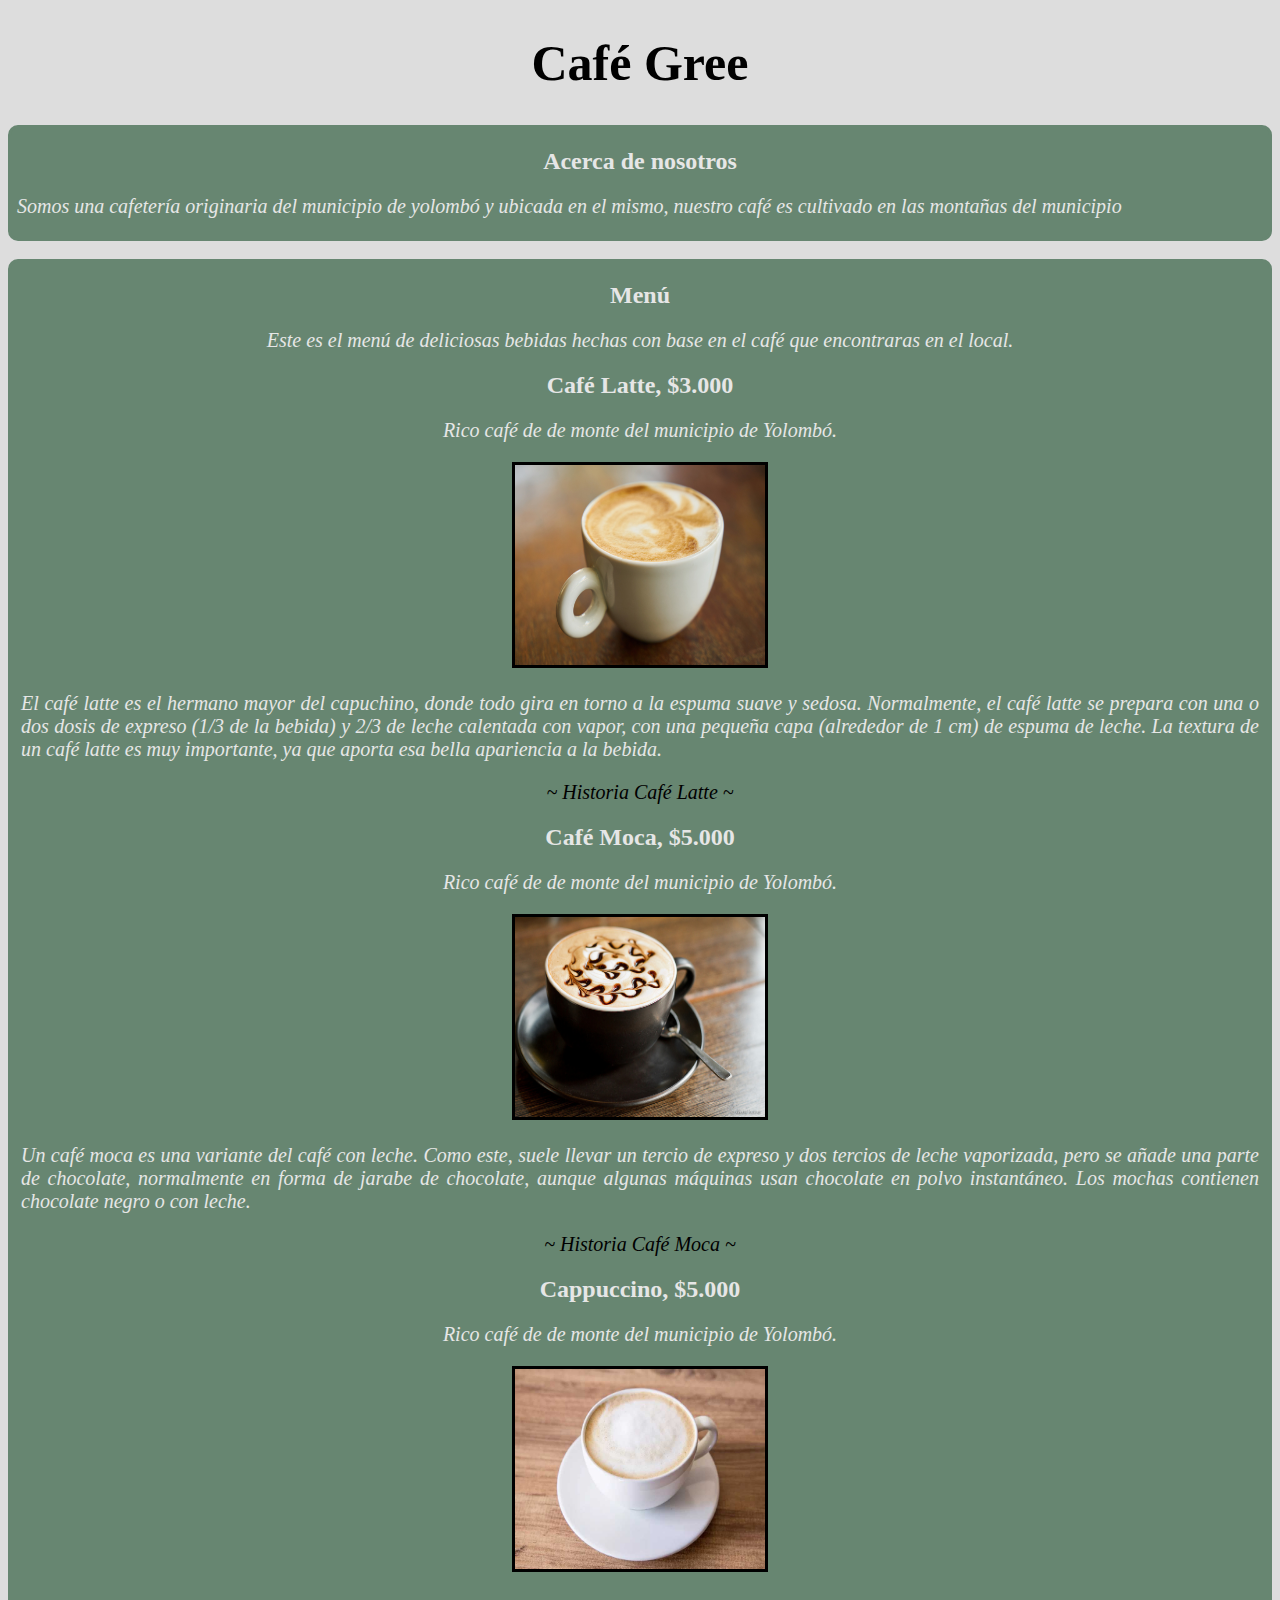
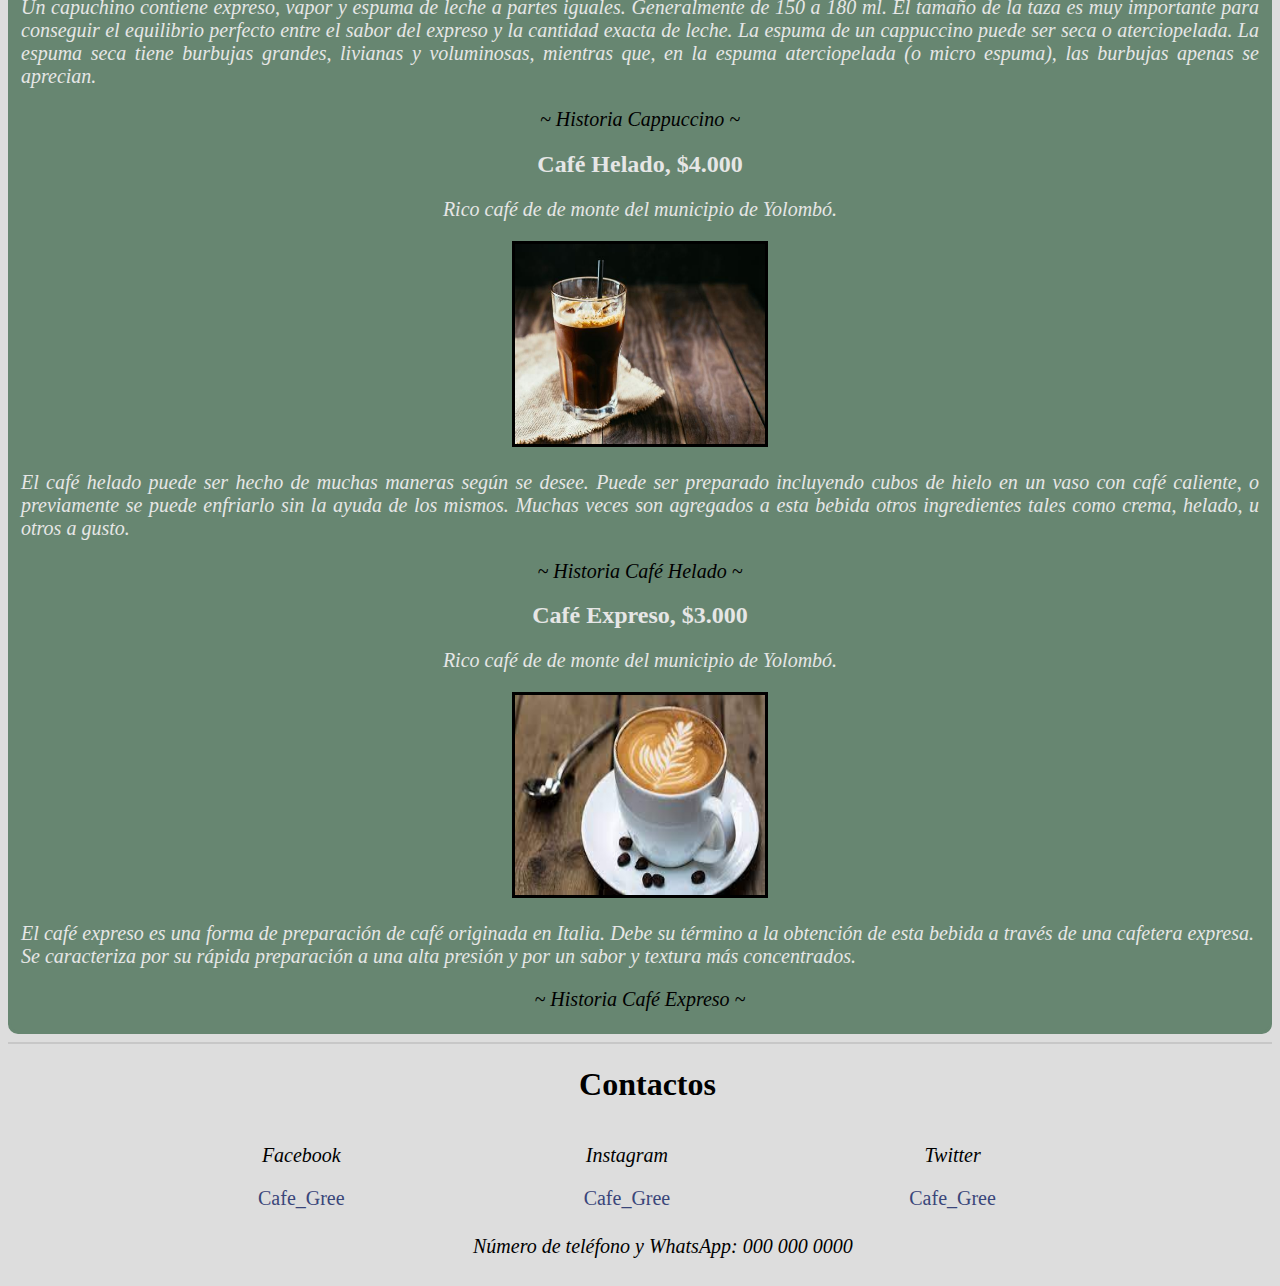
==== index.html @ ceb8ceeb "Update index.html" ====
<!DOCTYPE html>
<html>
    <head>
        <title>Café Gree</title>
        <link rel="stylesheet" href="Diseños/Style.css">
    </head>
    <body>
        <h1 class="h1CafeCas">Café Gree</h1>
        <!--Información-->
        <div class="divInfo">
            <h2>Acerca de nosotros</h2>
            <p class="pInfo">Somos una cafetería originaria del municipio de yolombó y ubicada en el mismo, nuestro café es cultivado en las montañas del municipio</p>
        </div>
        <hr class="hrInvi">
        <!--Menu de Cafes-->
        <div class="divMenu">
            <h2>Menú</h2>
            <p class="pMenu">Este es el menú de deliciosas bebidas hechas con base en el café que encontraras en el local.</p>
            <!--Apartado Café Latte-->  
            <div>
                <h2>Café Latte, $3.000</h2>
                <div class="CafesText">
                    <p>Rico café de de monte del municipio de Yolombó.</p>
                </div>
                <div class="Cafes">
                    <img class="Latte" src="Image/Latte.jpg" alt="">
                </div>
                <div>
                    <p class="DesCafe">El café latte es el hermano mayor del capuchino, donde todo gira en torno a la espuma suave y sedosa. Normalmente, el café latte se prepara con una o dos dosis de expreso (1/3 de la bebida) y 2/3 de leche calentada con vapor, con una pequeña capa (alrededor de 1 cm) de espuma de leche. La textura de un café latte es muy importante, ya que aporta esa bella apariencia a la bebida.</p>
                </div>
                <a class="aHistorias" href="historias.html">~ Historia Café Latte ~</a>
            </div>
            <!--Apartado Café Moca-->
            <div>
                <h2>Café Moca, $5.000</h2>
                <div class="CafesText">
                    <p>Rico café de de monte del municipio de Yolombó.</p>
                </div>
                <div class="Cafes">
                    <img class="Moca" src="Image/Moca.jpg" alt="">
                </div>
                <div>
                    <p class="DesCafe">Un café moca es una variante del café con leche. Como este, suele llevar un tercio de expreso y dos tercios de leche vaporizada, pero se añade una parte de chocolate, normalmente en forma de jarabe de chocolate, aunque algunas máquinas usan chocolate en polvo instantáneo. Los mochas contienen chocolate negro o con leche.</p>
                </div>
                <a class="aHistorias" href="historias.html"> ~ Historia Café Moca ~</a>
            </div>
            <!--Apartado Cappuccino-->
            <div>
                <h2>Cappuccino, $5.000</h2>
                <div class="CafesText">
                    <p>Rico café de de monte del municipio de Yolombó.</p>
                </div>
                <div class="Cafes">
                    <img class="Cappuccino" src="Image/Cappuccino.jpg" alt="">
                </div>
                <div>
                    <p class="DesCafe">Un capuchino contiene expreso, vapor y espuma de leche a partes iguales. Generalmente de 150 a 180 ml. El tamaño de la taza es muy importante para conseguir el equilibrio perfecto entre el sabor del expreso y la cantidad exacta de leche. La espuma de un cappuccino puede ser seca o aterciopelada. La espuma seca tiene burbujas grandes, livianas y voluminosas, mientras que, en la espuma aterciopelada (o micro espuma), las burbujas apenas se aprecian.</p>
                </div>
                <a class="aHistorias" href="historias.html">~ Historia Cappuccino ~</a>
            </div>
            <!--Apartado Café Helado-->
            <div>
                <h2>Café Helado, $4.000</h2>
                <div class="CafesText">
                    <p>Rico café de de monte del municipio de Yolombó.</p>
                </div>
                <div class="Cafes">
                    <img class="Helado" src="Image/CafeHelado.jpg" alt="">
                </div>
                <div>
                    <p class="DesCafe">El café helado puede ser hecho de muchas maneras según se desee. Puede ser preparado incluyendo cubos de hielo en un vaso con café caliente, o previamente se puede enfriarlo sin la ayuda de los mismos. Muchas veces son agregados a esta bebida otros ingredientes tales como crema, helado, u otros a gusto.</p>
                </div>
                <a class="aHistorias" href="historias.html">~ Historia Café Helado ~</a>
            </div>
            <!--Apartado Café Expreso-->
            <div>
                <h2>Café Expreso, $3.000</h2>
                <div class="CafesText">
                    <p>Rico café de de monte del municipio de Yolombó.</p>
                </div>
                <div class="Cafes">
                    <img class="Expreso" src="Image/CafeExpreso.jpg" alt="">
                </div>
                <div>
                    <p class="DesCafe">El café expreso es una forma de preparación de café originada en Italia. Debe su término a la obtención de esta bebida a través de una cafetera expresa. ​ Se caracteriza por su rápida preparación a una alta presión y por un sabor y textura más concentrados.</p>
                </div>
                <a class="aHistorias" href="historias.html" style="padding-bottom:20px;">~ Historia Café Expreso ~</a>
            </div>
        </div>
        <hr class="HrContacto">
        <!--Apartado de Contactos-->
        <div class="Contactos">
            <h1 class="h1Contactos">Contactos</h1>
            <div id="Links">
                <p class="pContactos">Facebook</p>
                <a class="aContactos" href="">Cafe_Gree</a>
            </div>
            <div id="Links">
                <p class="pContactos">Instagram</p>
                <a class="aContactos" href="">Cafe_Gree</a>
            </div>
            <div id="Links">
                <p class="pContactos">Twitter</p>
                <a class="aContactos" href="">Cafe_Gree</a>
            </div>
            <div id="Numeros">
                <p class="pContactos">Número de teléfono y WhatsApp: 000 000 0000</p>
            </div>
        </div>
    </body>
</html>
---- Diseños/Style.css ----
/*Fondo*/
body{
    background-color:rgb(221, 221, 221);
}
/*Parágrafos*/
p{
    font-family:Georgia;
    font-style:italic;
    color:rgb(230, 230, 230);
    font-size:20px;
}
/*Encabezados*/
h1, h2{
    text-align:center;
    color:rgb(230, 230, 230);
}
h1.h1CafeCas{
    font-family:Georgia;
    font-style:initial;
    font-size:50px;
    color:black;
}

/*Información*/
div.divInfo{
    background-color:rgb(103, 134, 113);
    border:3px solid rgb(103, 134, 113);
    border-radius:10px;
}
p.pInfo{
    font-family:Georgia;
    font-style:italic;
    text-align:justify;
    color:rgb(230, 230, 230);
    font-size:20px;
    padding-left:6px;
    padding-right:6px;
}

/*Hr*/
hr.hrInvi{
    visibility:hidden;
}

/*Menu de Cafes*/
div.divMenu{
    background-color:rgb(103, 134, 113);
    border:3px solid rgb(103, 134, 113);
    border-radius:10px;
}
p.pMenu{
    text-align:center;
}
p.DesCafe{
    text-align:justify;
    padding-left:10px;
    padding-right:10px;
}
/*Diseño Imagenes*/
div.Cafes{
    text-align:center;
}
div.CafesText{
    text-align:center;
}
/*Imagenes*/
.Latte{
    border:3px solid;
    width:250px;
    height:200px;
}
.Moca{
    border:3px solid;
    width:250px;
    height:200px;
}
.Cappuccino{
    border:3px solid;
    width:250px;
    height:200px;
}
.Expreso{
    border:3px solid;
    width:250px;
    height:200px;
}
.Helado{
    border:3px solid;
    width:250px;
    height:200px;
}
/*Links*/
a.aHistorias{
    display:block;
    text-align:center;
    text-decoration:none;
    font-family:Georgia;
    font-style:oblique;
    color:rgb(0, 0, 0);
    font-size:20px;
}

/*Contactos*/
hr.HrContacto{
    border:1px solid rgb(199, 199, 199);
}
div.Contactos{
    display:block;
    padding-left:15px;
}
#Links{
    display: inline-block;
    padding-left:235px;
    padding-bottom:5px;
}
#Numeros{
    display:inline-block;
    padding-left:450px;
}
h1.h1Contactos{
    font-family:Georgia;
    text-align:center;
    color:black;
}
p.pContactos{
    font-family:Georgia;
    text-align:center;
    color:black;
}
a.aContactos{
    display:block;
    text-align:center;
    text-decoration:none;
    font-family:Georgia;
    font-size:20px;
    color:rgb(58, 70, 122);
}
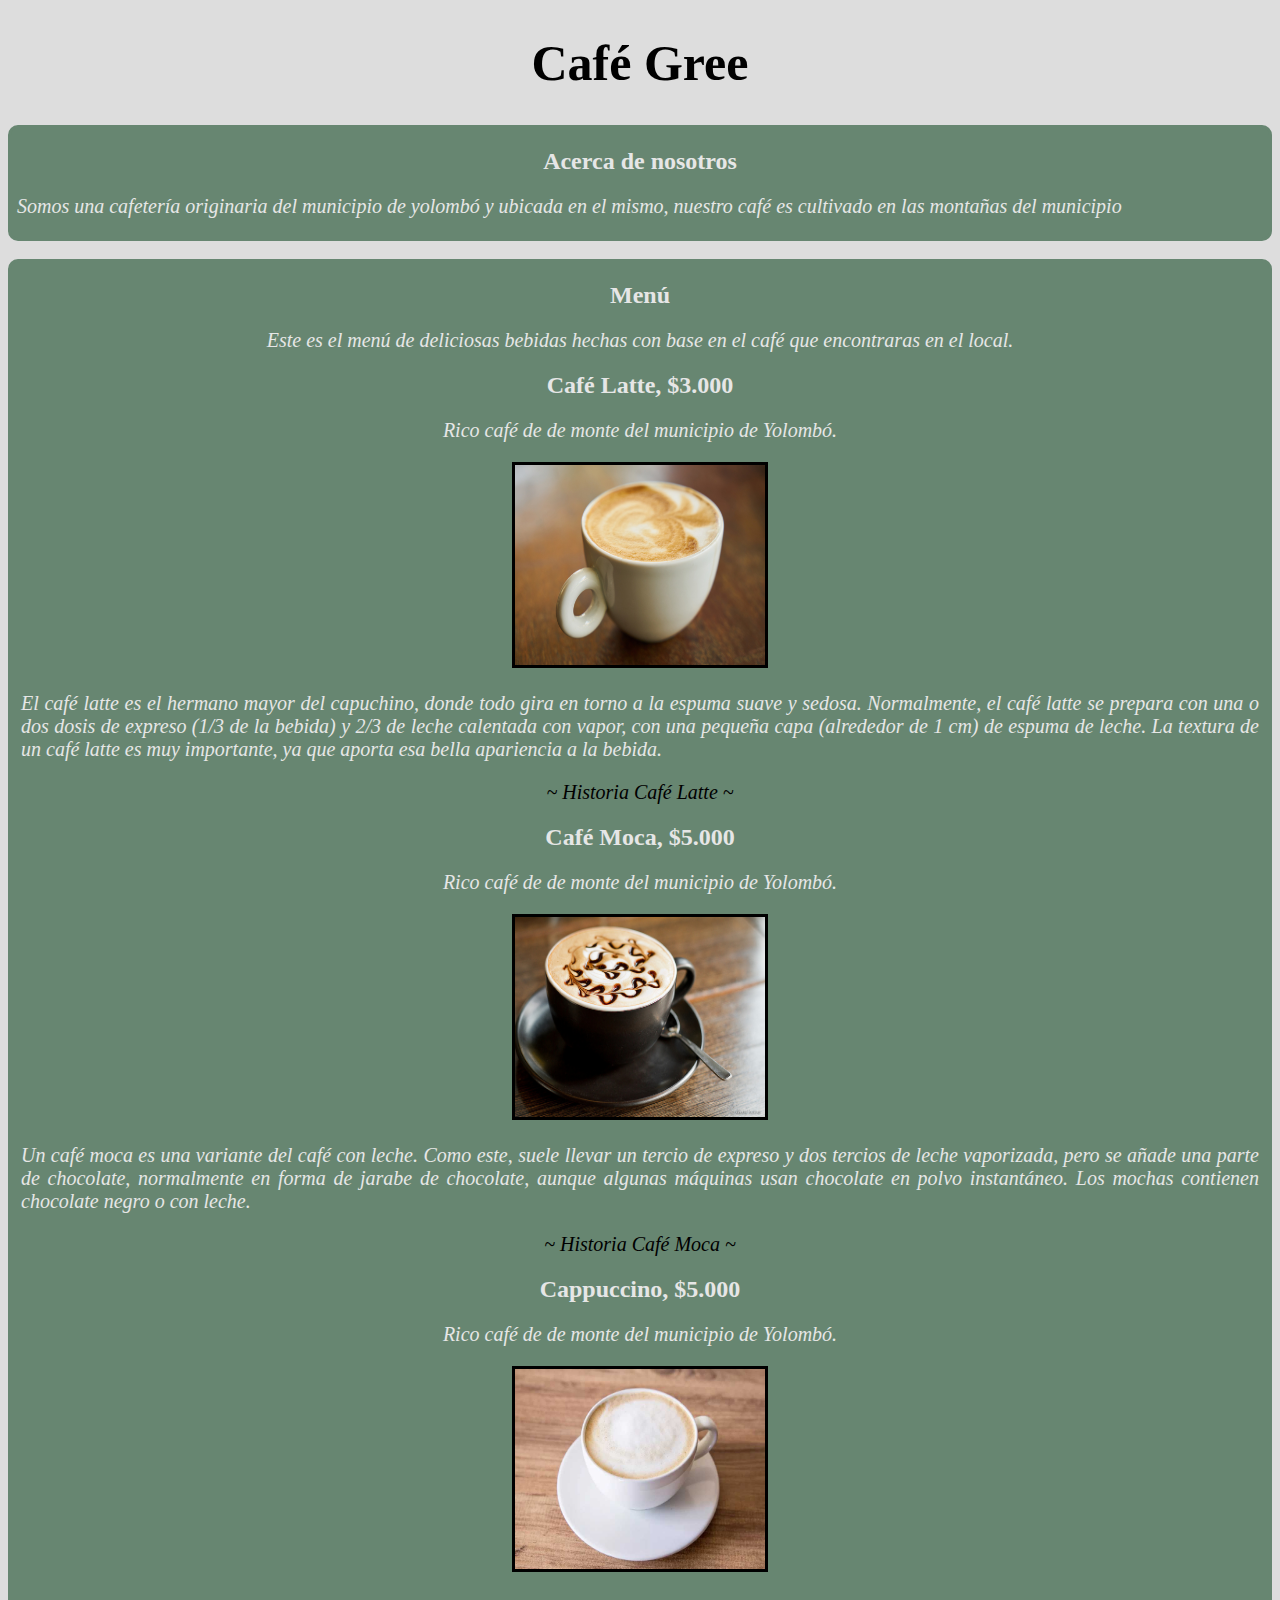
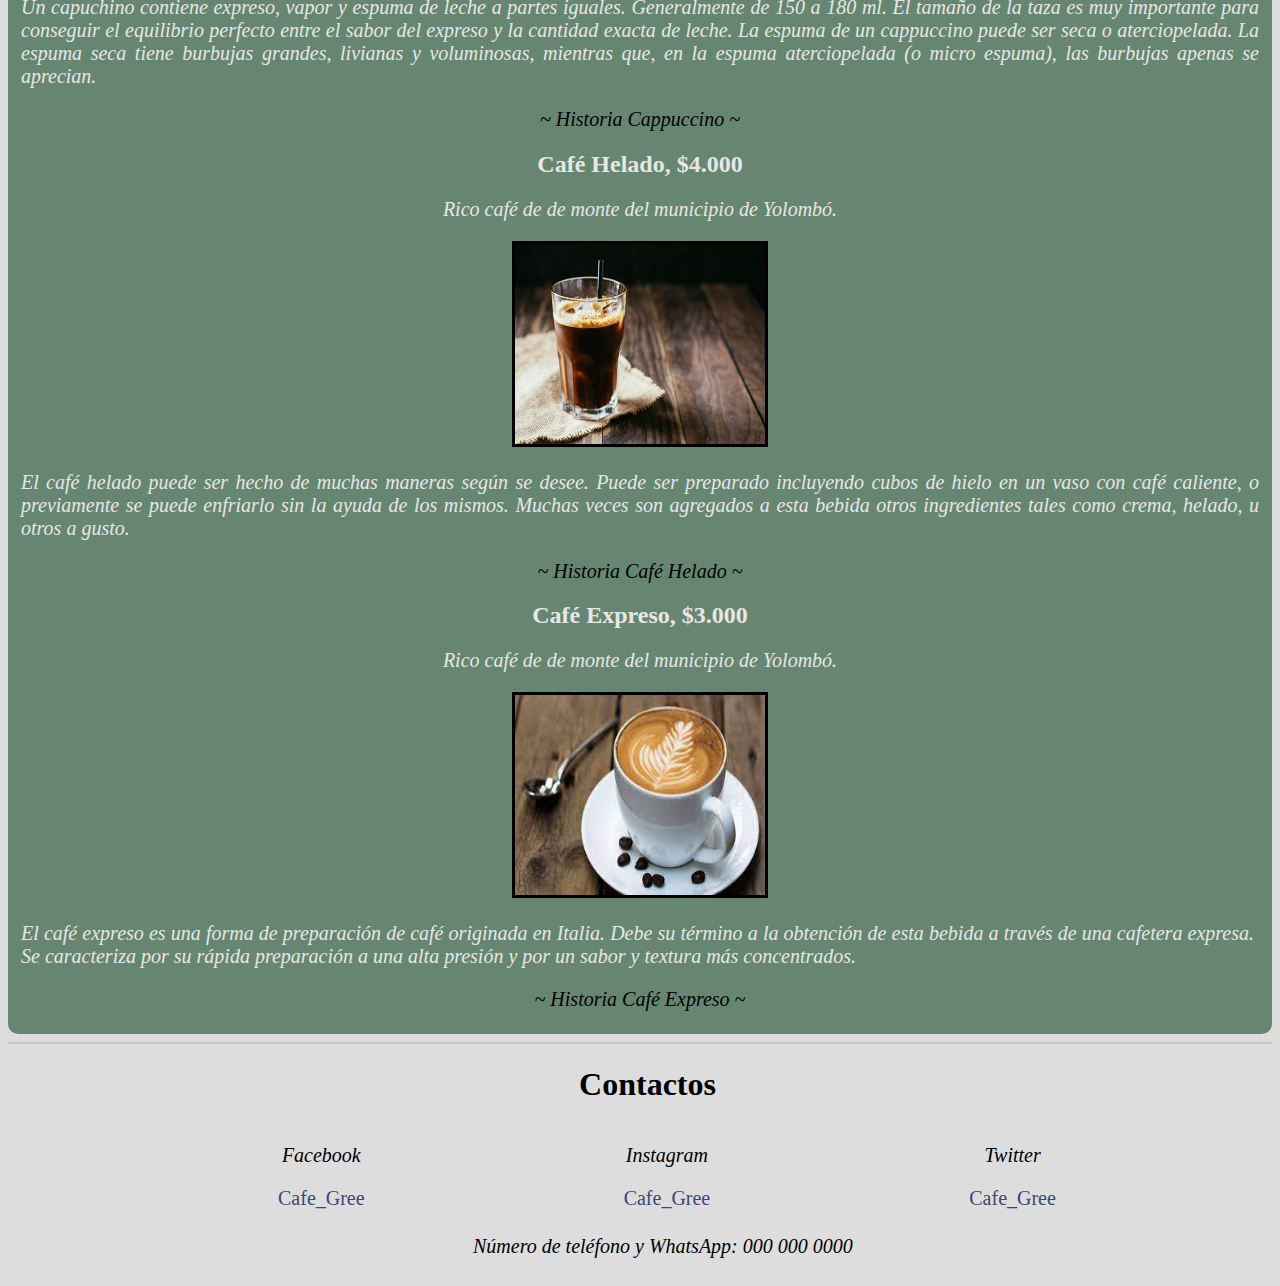
==== commit 15ed7d8e: "Add files via upload" ====
--- a/index.html
+++ b/index.html
@@ -108,4 +108,4 @@
             </div>
         </div>
     </body>
-</html>
+</html>--- a/Diseños/Style.css
+++ b/Diseños/Style.css
@@ -110,7 +110,7 @@
 }
 #Links{
     display: inline-block;
-    padding-left:235px;
+    padding-left:255px;
     padding-bottom:5px;
 }
 #Numeros{
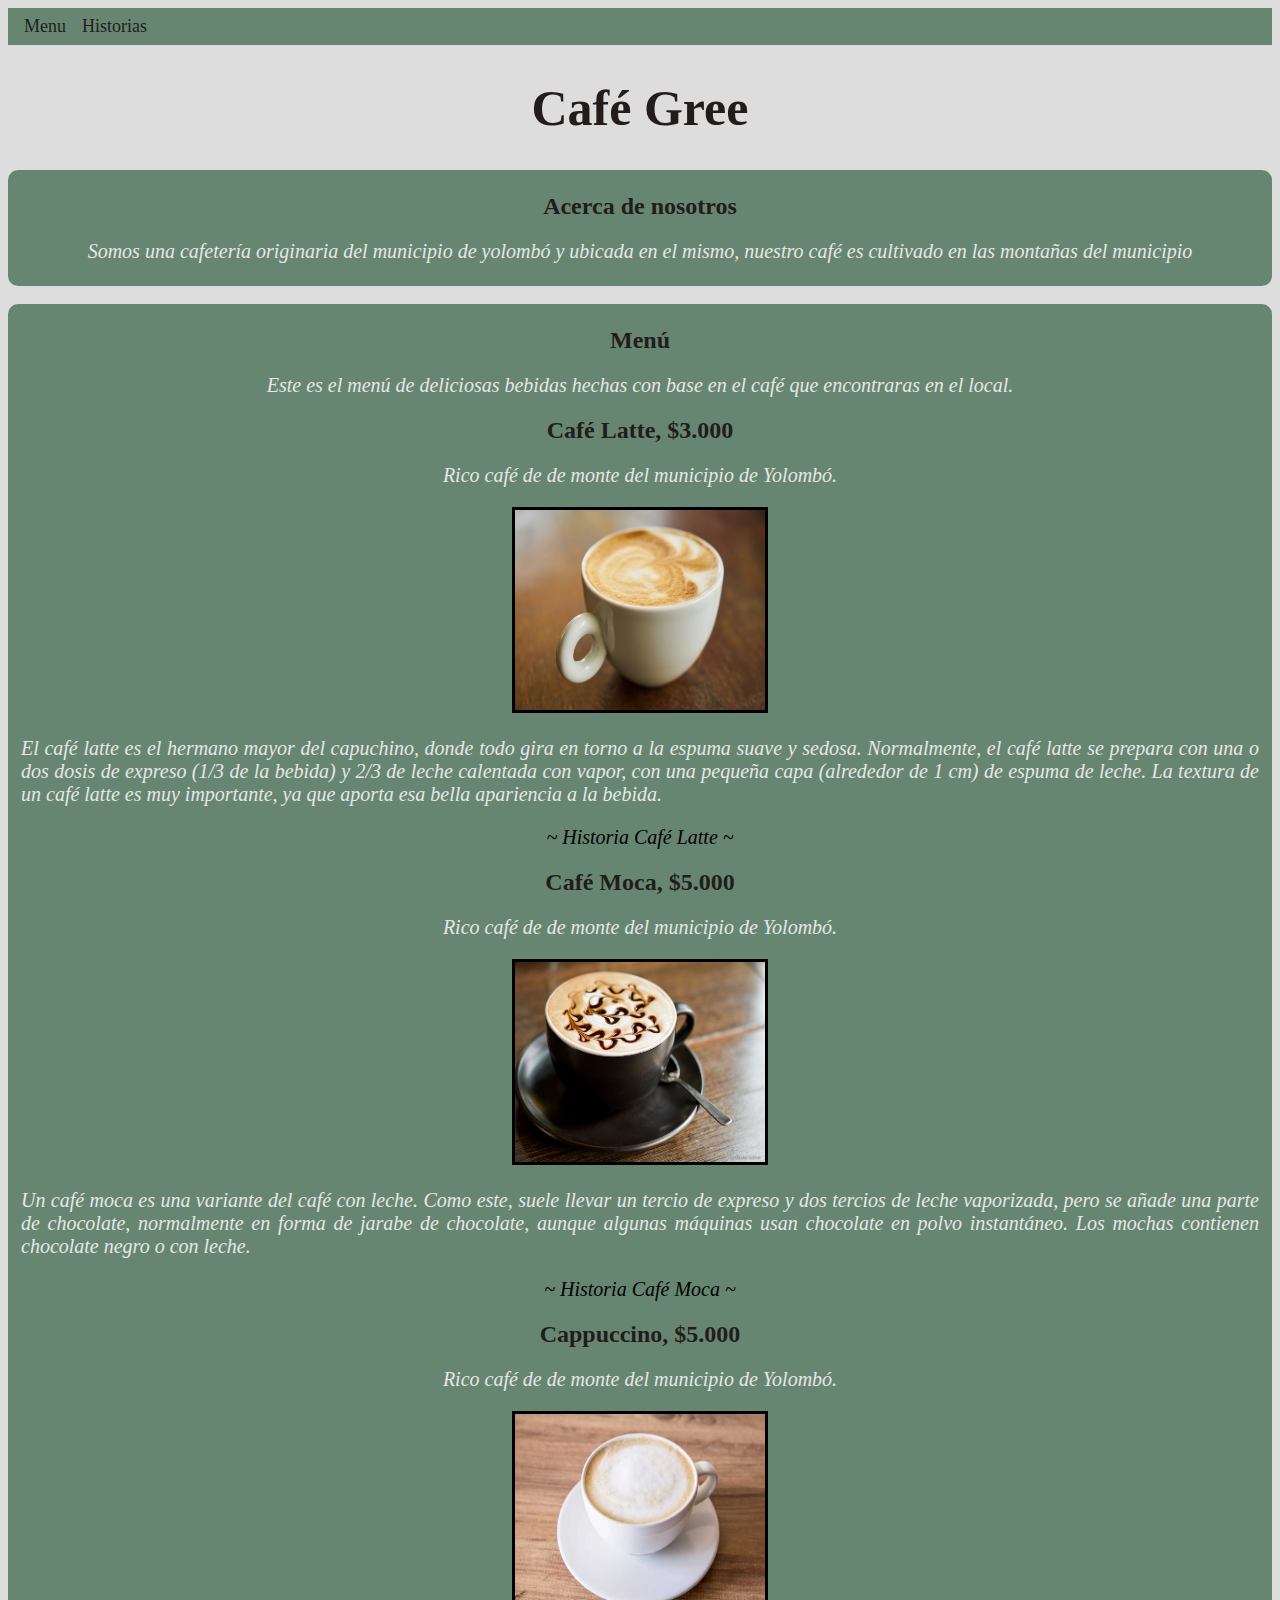
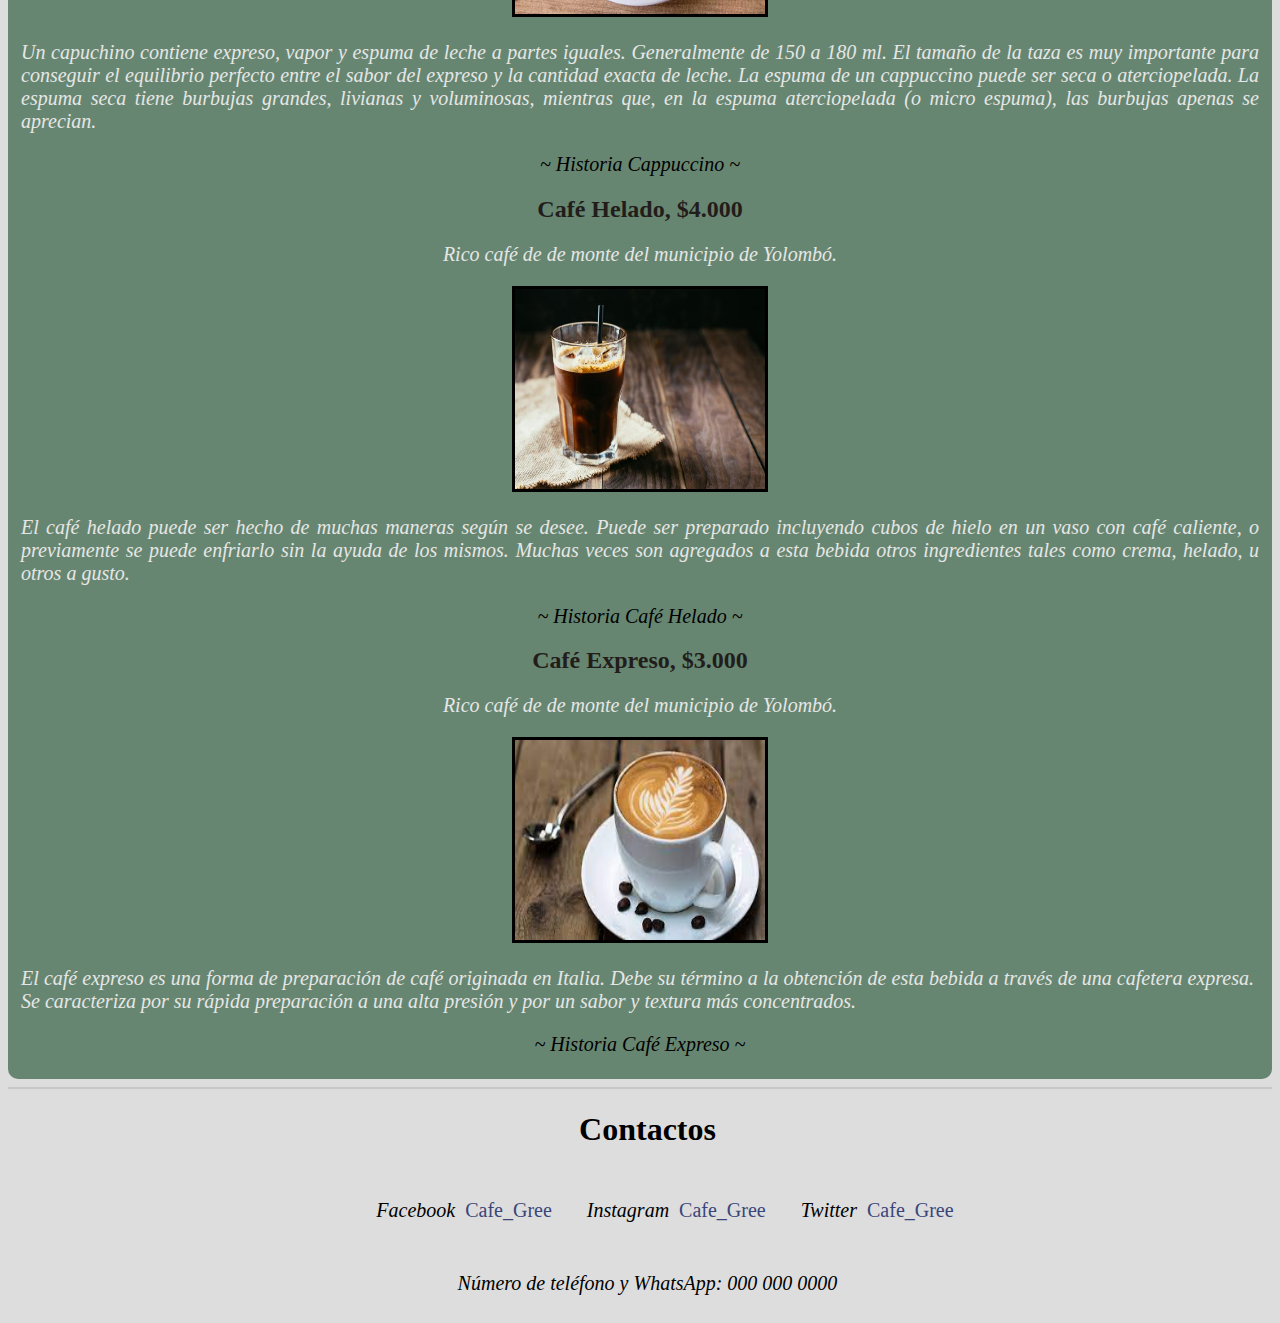
==== commit 883bea34: "Add files via upload" ====
--- a/index.html
+++ b/index.html
@@ -5,6 +5,11 @@
         <link rel="stylesheet" href="Diseños/Style.css">
     </head>
     <body>
+        <!--Barra del Menu-->
+        <ul class="BarraMenu">
+            <li><a href="index.html">Menu</a></li>
+            <li><a href="historias.html">Historias</a></li>
+        </ul>
         <h1 class="h1CafeCas">Café Gree</h1>
         <!--Información-->
         <div class="divInfo">
@@ -91,19 +96,21 @@
         <!--Apartado de Contactos-->
         <div class="Contactos">
             <h1 class="h1Contactos">Contactos</h1>
-            <div id="Links">
-                <p class="pContactos">Facebook</p>
-                <a class="aContactos" href="">Cafe_Gree</a>
+            <div class="divLinks">
+                <div class="links">
+                    <p class="pContactos">Facebook</p>
+                    <a class="aContactos" href="">Cafe_Gree</a>
+                </div>
+                <div class="links">
+                    <p class="pContactos">Instagram</p>
+                    <a class="aContactos" href="">Cafe_Gree</a>
+                </div>
+                <div class="links">
+                    <p class="pContactos">Twitter</p>
+                    <a class="aContactos" href="">Cafe_Gree</a>
+                </div>
             </div>
-            <div id="Links">
-                <p class="pContactos">Instagram</p>
-                <a class="aContactos" href="">Cafe_Gree</a>
-            </div>
-            <div id="Links">
-                <p class="pContactos">Twitter</p>
-                <a class="aContactos" href="">Cafe_Gree</a>
-            </div>
-            <div id="Numeros">
+            <div class="numeros">
                 <p class="pContactos">Número de teléfono y WhatsApp: 000 000 0000</p>
             </div>
         </div>
--- a/Diseños/Style.css
+++ b/Diseños/Style.css
@@ -1,6 +1,22 @@
 /*Fondo*/
 body{
     background-color:rgb(221, 221, 221);
+}
+/*Barra de Navegación*/
+ul.BarraMenu{
+    display:flex;
+    background-color:rgb(103, 134, 113);
+    list-style-type:none;
+    margin:0px;
+    padding:8px;
+}
+li a{
+    color:rgb(34, 29, 27);
+    text-align:center;
+    text-decoration:none;
+    font-family:Georgia;
+    font-size:18px;
+    padding:8px;
 }
 /*Parágrafos*/
 p{
@@ -12,13 +28,13 @@
 /*Encabezados*/
 h1, h2{
     text-align:center;
-    color:rgb(230, 230, 230);
+    color:rgb(34, 29, 27);
 }
 h1.h1CafeCas{
     font-family:Georgia;
     font-style:initial;
     font-size:50px;
-    color:black;
+    color:rgb(34, 29, 27);
 }
 
 /*Información*/
@@ -30,7 +46,7 @@
 p.pInfo{
     font-family:Georgia;
     font-style:italic;
-    text-align:justify;
+    text-align:center;
     color:rgb(230, 230, 230);
     font-size:20px;
     padding-left:6px;
@@ -108,14 +124,22 @@
     display:block;
     padding-left:15px;
 }
-#Links{
-    display: inline-block;
-    padding-left:255px;
-    padding-bottom:5px;
+div.divLinks{
+    display:flex;
+    justify-content:center;
 }
-#Numeros{
-    display:inline-block;
-    padding-left:450px;
+.links{
+    display:flex;
+    flex-direction:row;
+    align-items:center;
+    padding-left:25px;
+}
+.links p{
+    padding:10px
+}
+.numeros{
+    display:flex;
+    justify-content:center;
 }
 h1.h1Contactos{
     font-family:Georgia;
@@ -124,6 +148,7 @@
 }
 p.pContactos{
     font-family:Georgia;
+    font-size:20px;
     text-align:center;
     color:black;
 }
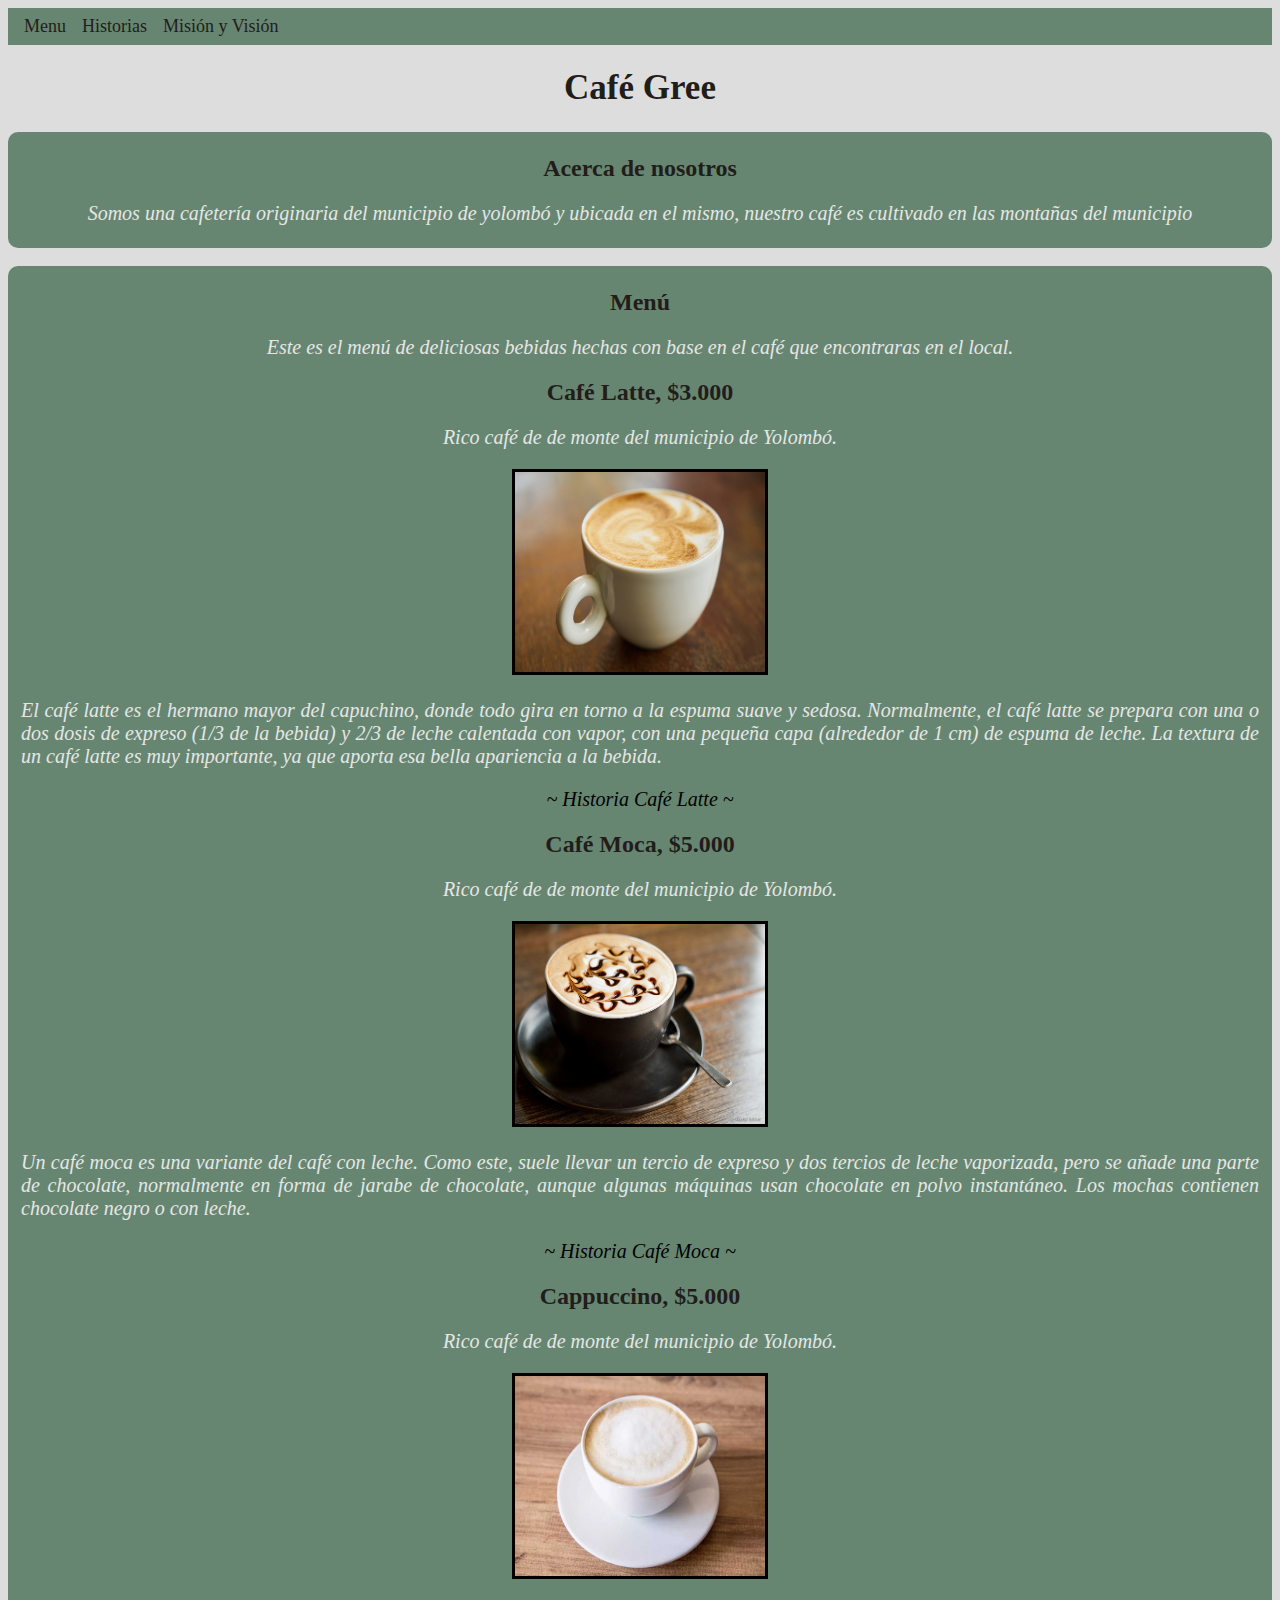
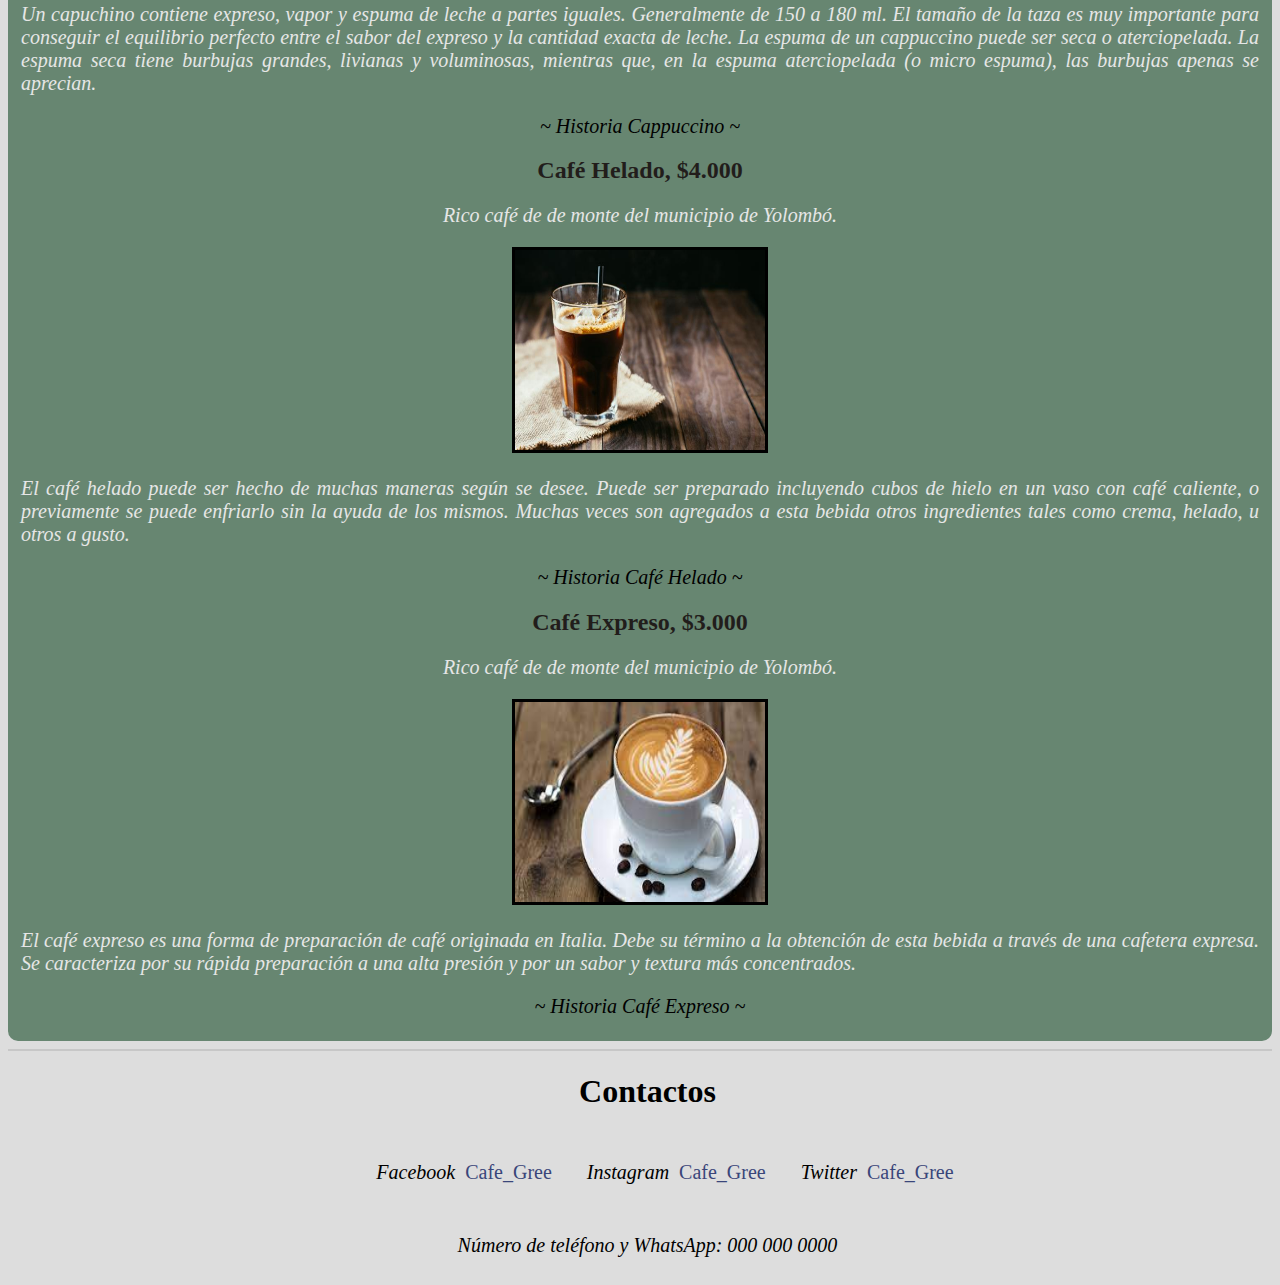
==== commit 6915b091: "Add files via upload" ====
--- a/index.html
+++ b/index.html
@@ -1,118 +1,160 @@
 <!DOCTYPE html>
 <html>
-    <head>
-        <title>Café Gree</title>
-        <link rel="stylesheet" href="Diseños/Style.css">
-    </head>
-    <body>
-        <!--Barra del Menu-->
-        <ul class="BarraMenu">
-            <li><a href="index.html">Menu</a></li>
-            <li><a href="historias.html">Historias</a></li>
-        </ul>
-        <h1 class="h1CafeCas">Café Gree</h1>
-        <!--Información-->
-        <div class="divInfo">
-            <h2>Acerca de nosotros</h2>
-            <p class="pInfo">Somos una cafetería originaria del municipio de yolombó y ubicada en el mismo, nuestro café es cultivado en las montañas del municipio</p>
+  <head>
+    <title>Café Gree</title>
+    <link rel="stylesheet" href="Diseños/Style.css" />
+  </head>
+  <body>
+    <!--Barra del Menu-->
+    <ul class="BarraMenu">
+      <li><a href="index.html">Menu</a></li>
+      <li><a href="historias.html">Historias</a></li>
+      <li><a href="mvsion.html">Misión y Visión</a></li>
+    </ul>
+    <!--Titulo-->
+    <h1 class="tituloPrincipal">Café Gree</h1>
+    <!--Información-->
+    <div class="divInfo">
+      <h2>Acerca de nosotros</h2>
+      <p class="pInfo">
+        Somos una cafetería originaria del municipio de yolombó y ubicada en el
+        mismo, nuestro café es cultivado en las montañas del municipio
+      </p>
+    </div>
+    <hr class="hrInvi" />
+    <!--Menu de Cafes-->
+    <div class="divMenu">
+      <h2>Menú</h2>
+      <p class="pMenu">
+        Este es el menú de deliciosas bebidas hechas con base en el café que
+        encontraras en el local.
+      </p>
+      <!--Apartado Café Latte-->
+      <div>
+        <h2>Café Latte, $3.000</h2>
+        <div class="CafesText">
+          <p>Rico café de de monte del municipio de Yolombó.</p>
         </div>
-        <hr class="hrInvi">
-        <!--Menu de Cafes-->
-        <div class="divMenu">
-            <h2>Menú</h2>
-            <p class="pMenu">Este es el menú de deliciosas bebidas hechas con base en el café que encontraras en el local.</p>
-            <!--Apartado Café Latte-->  
-            <div>
-                <h2>Café Latte, $3.000</h2>
-                <div class="CafesText">
-                    <p>Rico café de de monte del municipio de Yolombó.</p>
-                </div>
-                <div class="Cafes">
-                    <img class="Latte" src="Image/Latte.jpg" alt="">
-                </div>
-                <div>
-                    <p class="DesCafe">El café latte es el hermano mayor del capuchino, donde todo gira en torno a la espuma suave y sedosa. Normalmente, el café latte se prepara con una o dos dosis de expreso (1/3 de la bebida) y 2/3 de leche calentada con vapor, con una pequeña capa (alrededor de 1 cm) de espuma de leche. La textura de un café latte es muy importante, ya que aporta esa bella apariencia a la bebida.</p>
-                </div>
-                <a class="aHistorias" href="historias.html">~ Historia Café Latte ~</a>
-            </div>
-            <!--Apartado Café Moca-->
-            <div>
-                <h2>Café Moca, $5.000</h2>
-                <div class="CafesText">
-                    <p>Rico café de de monte del municipio de Yolombó.</p>
-                </div>
-                <div class="Cafes">
-                    <img class="Moca" src="Image/Moca.jpg" alt="">
-                </div>
-                <div>
-                    <p class="DesCafe">Un café moca es una variante del café con leche. Como este, suele llevar un tercio de expreso y dos tercios de leche vaporizada, pero se añade una parte de chocolate, normalmente en forma de jarabe de chocolate, aunque algunas máquinas usan chocolate en polvo instantáneo. Los mochas contienen chocolate negro o con leche.</p>
-                </div>
-                <a class="aHistorias" href="historias.html"> ~ Historia Café Moca ~</a>
-            </div>
-            <!--Apartado Cappuccino-->
-            <div>
-                <h2>Cappuccino, $5.000</h2>
-                <div class="CafesText">
-                    <p>Rico café de de monte del municipio de Yolombó.</p>
-                </div>
-                <div class="Cafes">
-                    <img class="Cappuccino" src="Image/Cappuccino.jpg" alt="">
-                </div>
-                <div>
-                    <p class="DesCafe">Un capuchino contiene expreso, vapor y espuma de leche a partes iguales. Generalmente de 150 a 180 ml. El tamaño de la taza es muy importante para conseguir el equilibrio perfecto entre el sabor del expreso y la cantidad exacta de leche. La espuma de un cappuccino puede ser seca o aterciopelada. La espuma seca tiene burbujas grandes, livianas y voluminosas, mientras que, en la espuma aterciopelada (o micro espuma), las burbujas apenas se aprecian.</p>
-                </div>
-                <a class="aHistorias" href="historias.html">~ Historia Cappuccino ~</a>
-            </div>
-            <!--Apartado Café Helado-->
-            <div>
-                <h2>Café Helado, $4.000</h2>
-                <div class="CafesText">
-                    <p>Rico café de de monte del municipio de Yolombó.</p>
-                </div>
-                <div class="Cafes">
-                    <img class="Helado" src="Image/CafeHelado.jpg" alt="">
-                </div>
-                <div>
-                    <p class="DesCafe">El café helado puede ser hecho de muchas maneras según se desee. Puede ser preparado incluyendo cubos de hielo en un vaso con café caliente, o previamente se puede enfriarlo sin la ayuda de los mismos. Muchas veces son agregados a esta bebida otros ingredientes tales como crema, helado, u otros a gusto.</p>
-                </div>
-                <a class="aHistorias" href="historias.html">~ Historia Café Helado ~</a>
-            </div>
-            <!--Apartado Café Expreso-->
-            <div>
-                <h2>Café Expreso, $3.000</h2>
-                <div class="CafesText">
-                    <p>Rico café de de monte del municipio de Yolombó.</p>
-                </div>
-                <div class="Cafes">
-                    <img class="Expreso" src="Image/CafeExpreso.jpg" alt="">
-                </div>
-                <div>
-                    <p class="DesCafe">El café expreso es una forma de preparación de café originada en Italia. Debe su término a la obtención de esta bebida a través de una cafetera expresa. ​ Se caracteriza por su rápida preparación a una alta presión y por un sabor y textura más concentrados.</p>
-                </div>
-                <a class="aHistorias" href="historias.html" style="padding-bottom:20px;">~ Historia Café Expreso ~</a>
-            </div>
+        <div class="Cafes">
+          <img class="Latte" src="Image/Latte.jpg" alt="" />
         </div>
-        <hr class="HrContacto">
-        <!--Apartado de Contactos-->
-        <div class="Contactos">
-            <h1 class="h1Contactos">Contactos</h1>
-            <div class="divLinks">
-                <div class="links">
-                    <p class="pContactos">Facebook</p>
-                    <a class="aContactos" href="">Cafe_Gree</a>
-                </div>
-                <div class="links">
-                    <p class="pContactos">Instagram</p>
-                    <a class="aContactos" href="">Cafe_Gree</a>
-                </div>
-                <div class="links">
-                    <p class="pContactos">Twitter</p>
-                    <a class="aContactos" href="">Cafe_Gree</a>
-                </div>
-            </div>
-            <div class="numeros">
-                <p class="pContactos">Número de teléfono y WhatsApp: 000 000 0000</p>
-            </div>
+        <div>
+          <p class="DesCafe">
+            El café latte es el hermano mayor del capuchino, donde todo gira en
+            torno a la espuma suave y sedosa. Normalmente, el café latte se
+            prepara con una o dos dosis de expreso (1/3 de la bebida) y 2/3 de
+            leche calentada con vapor, con una pequeña capa (alrededor de 1 cm)
+            de espuma de leche. La textura de un café latte es muy importante,
+            ya que aporta esa bella apariencia a la bebida.
+          </p>
         </div>
-    </body>
-</html>+        <a class="aHistorias" href="historias.html">~ Historia Café Latte ~</a>
+      </div>
+      <!--Apartado Café Moca-->
+      <div>
+        <h2>Café Moca, $5.000</h2>
+        <div class="CafesText">
+          <p>Rico café de de monte del municipio de Yolombó.</p>
+        </div>
+        <div class="Cafes">
+          <img class="Moca" src="Image/Moca.jpg" alt="" />
+        </div>
+        <div>
+          <p class="DesCafe">
+            Un café moca es una variante del café con leche. Como este, suele
+            llevar un tercio de expreso y dos tercios de leche vaporizada, pero
+            se añade una parte de chocolate, normalmente en forma de jarabe de
+            chocolate, aunque algunas máquinas usan chocolate en polvo
+            instantáneo. Los mochas contienen chocolate negro o con leche.
+          </p>
+        </div>
+        <a class="aHistorias" href="historias.html"> ~ Historia Café Moca ~</a>
+      </div>
+      <!--Apartado Cappuccino-->
+      <div>
+        <h2>Cappuccino, $5.000</h2>
+        <div class="CafesText">
+          <p>Rico café de de monte del municipio de Yolombó.</p>
+        </div>
+        <div class="Cafes">
+          <img class="Cappuccino" src="Image/Cappuccino.jpg" alt="" />
+        </div>
+        <div>
+          <p class="DesCafe">
+            Un capuchino contiene expreso, vapor y espuma de leche a partes
+            iguales. Generalmente de 150 a 180 ml. El tamaño de la taza es muy
+            importante para conseguir el equilibrio perfecto entre el sabor del
+            expreso y la cantidad exacta de leche. La espuma de un cappuccino
+            puede ser seca o aterciopelada. La espuma seca tiene burbujas
+            grandes, livianas y voluminosas, mientras que, en la espuma
+            aterciopelada (o micro espuma), las burbujas apenas se aprecian.
+          </p>
+        </div>
+        <a class="aHistorias" href="historias.html">~ Historia Cappuccino ~</a>
+      </div>
+      <!--Apartado Café Helado-->
+      <div>
+        <h2>Café Helado, $4.000</h2>
+        <div class="CafesText">
+          <p>Rico café de de monte del municipio de Yolombó.</p>
+        </div>
+        <div class="Cafes">
+          <img class="Helado" src="Image/CafeHelado.jpg" alt="" />
+        </div>
+        <div>
+          <p class="DesCafe">
+            El café helado puede ser hecho de muchas maneras según se desee.
+            Puede ser preparado incluyendo cubos de hielo en un vaso con café
+            caliente, o previamente se puede enfriarlo sin la ayuda de los
+            mismos. Muchas veces son agregados a esta bebida otros ingredientes
+            tales como crema, helado, u otros a gusto.
+          </p>
+        </div>
+        <a class="aHistorias" href="historias.html">~ Historia Café Helado ~</a>
+      </div>
+      <!--Apartado Café Expreso-->
+      <div>
+        <h2>Café Expreso, $3.000</h2>
+        <div class="CafesText">
+          <p>Rico café de de monte del municipio de Yolombó.</p>
+        </div>
+        <div class="Cafes">
+          <img class="Expreso" src="Image/CafeExpreso.jpg" alt="" />
+        </div>
+        <div>
+          <p class="DesCafe">
+            El café expreso es una forma de preparación de café originada en
+            Italia. Debe su término a la obtención de esta bebida a través de
+            una cafetera expresa. Se caracteriza por su rápida preparación a una
+            alta presión y por un sabor y textura más concentrados.
+          </p>
+        </div>
+        <a class="aHistorias" href="historias.html" style="padding-bottom: 20px"
+          >~ Historia Café Expreso ~</a
+        >
+      </div>
+    </div>
+    <!--Apartado de Contactos-->
+    <hr class="hrContacto">
+    <div class="Contactos">
+      <h1 class="h1Contactos">Contactos</h1>
+      <div class="divLinks">
+        <div class="links">
+          <p class="pContactos">Facebook</p>
+          <a class="aContactos" href="">Cafe_Gree</a>
+        </div>
+        <div class="links">
+          <p class="pContactos">Instagram</p>
+          <a class="aContactos" href="">Cafe_Gree</a>
+        </div>
+        <div class="links">
+          <p class="pContactos">Twitter</p>
+          <a class="aContactos" href="">Cafe_Gree</a>
+        </div>
+      </div>
+      <div class="numeros">
+        <p class="pContactos">Número de teléfono y WhatsApp: 000 000 0000</p>
+      </div>
+    </div>
+  </body>
+</html>
--- a/Diseños/Style.css
+++ b/Diseños/Style.css
@@ -2,6 +2,7 @@
 body{
     background-color:rgb(221, 221, 221);
 }
+
 /*Barra de Navegación*/
 ul.BarraMenu{
     display:flex;
@@ -18,6 +19,16 @@
     font-size:18px;
     padding:8px;
 }
+
+/*Titulo principal*/
+h1.tituloPrincipal{
+    text-align:center;
+    font-family:Georgia;
+    font-style:initial;
+    font-size:35px;
+    color:rgb(34, 29, 27);
+}
+
 /*Parágrafos*/
 p{
     font-family:Georgia;
@@ -25,15 +36,10 @@
     color:rgb(230, 230, 230);
     font-size:20px;
 }
+
 /*Encabezados*/
 h1, h2{
     text-align:center;
-    color:rgb(34, 29, 27);
-}
-h1.h1CafeCas{
-    font-family:Georgia;
-    font-style:initial;
-    font-size:50px;
     color:rgb(34, 29, 27);
 }
 
@@ -117,7 +123,7 @@
 }
 
 /*Contactos*/
-hr.HrContacto{
+hr.hrContacto{
     border:1px solid rgb(199, 199, 199);
 }
 div.Contactos{
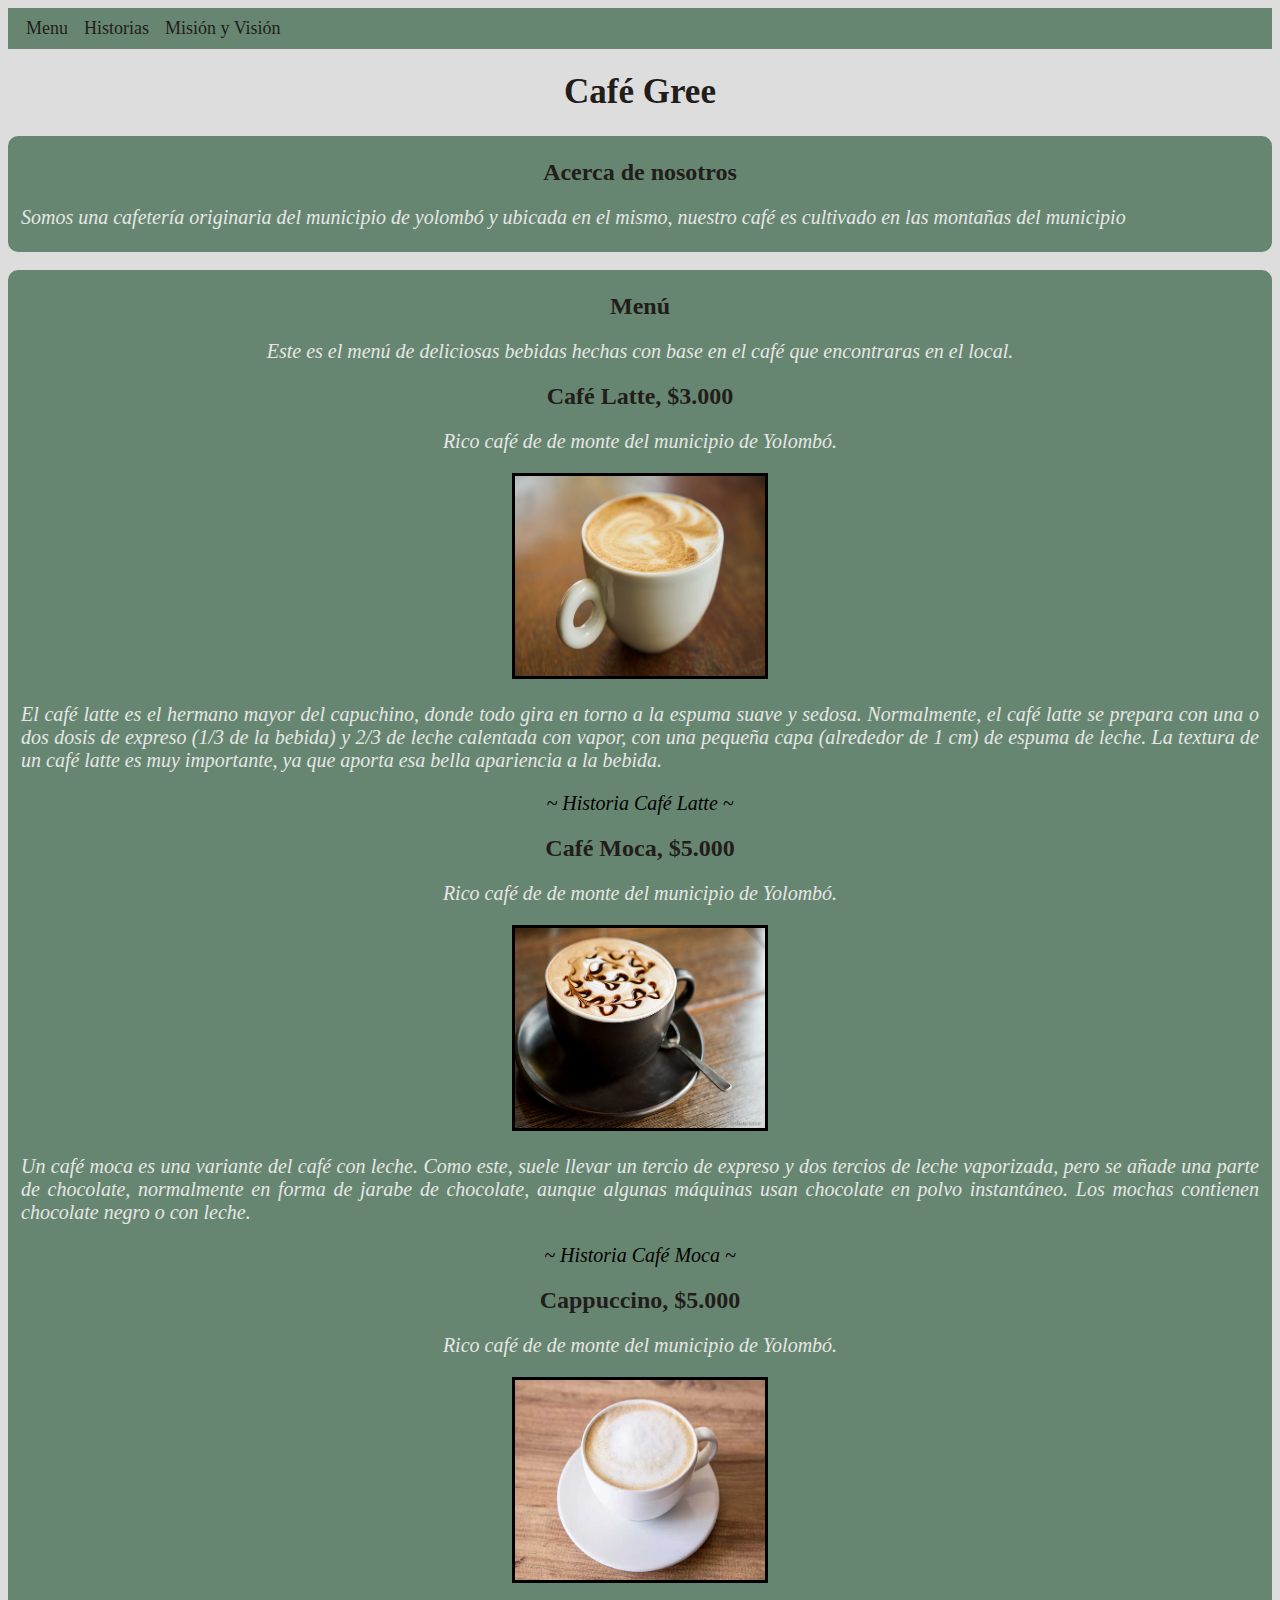
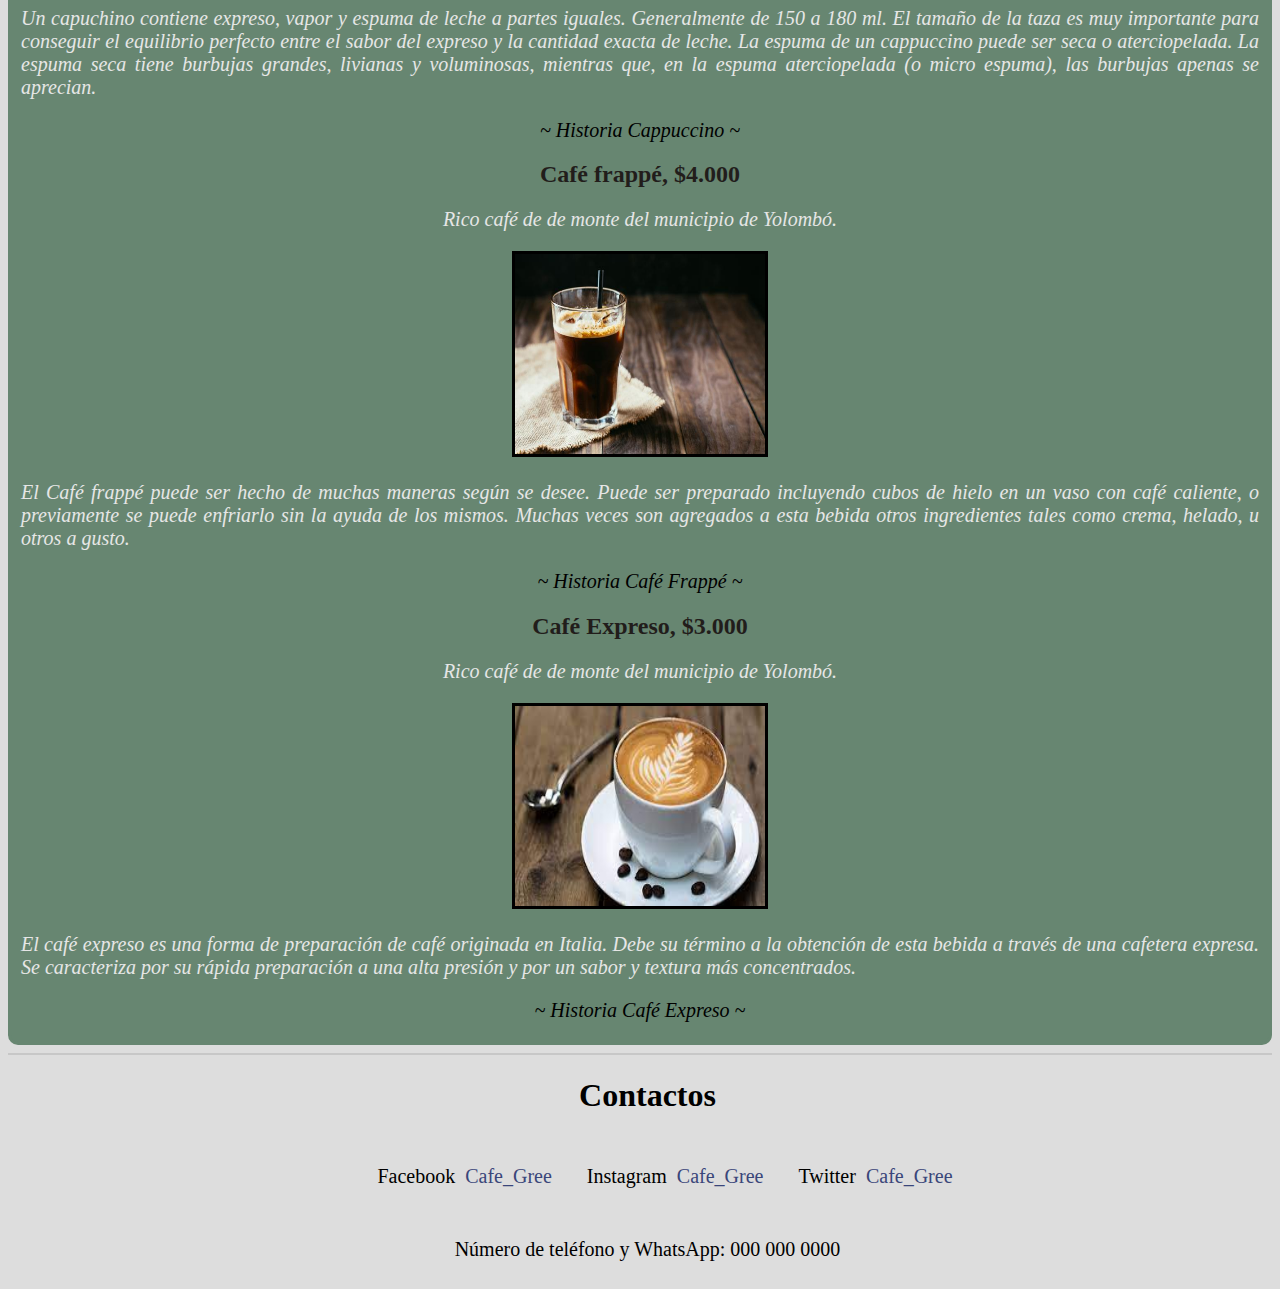
==== commit 2e55b0e7: "Add files via upload" ====
--- a/index.html
+++ b/index.html
@@ -16,7 +16,7 @@
     <!--Información-->
     <div class="divInfo">
       <h2>Acerca de nosotros</h2>
-      <p class="pInfo">
+      <p class="pTexto">
         Somos una cafetería originaria del municipio de yolombó y ubicada en el
         mismo, nuestro café es cultivado en las montañas del municipio
       </p>
@@ -25,7 +25,7 @@
     <!--Menu de Cafes-->
     <div class="divMenu">
       <h2>Menú</h2>
-      <p class="pMenu">
+      <p class="pTextoPrin">
         Este es el menú de deliciosas bebidas hechas con base en el café que
         encontraras en el local.
       </p>
@@ -33,13 +33,13 @@
       <div>
         <h2>Café Latte, $3.000</h2>
         <div class="CafesText">
-          <p>Rico café de de monte del municipio de Yolombó.</p>
+          <p class="pTextoPrin">Rico café de de monte del municipio de Yolombó.</p>
         </div>
         <div class="Cafes">
           <img class="Latte" src="Image/Latte.jpg" alt="" />
         </div>
         <div>
-          <p class="DesCafe">
+          <p class="pTexto">
             El café latte es el hermano mayor del capuchino, donde todo gira en
             torno a la espuma suave y sedosa. Normalmente, el café latte se
             prepara con una o dos dosis de expreso (1/3 de la bebida) y 2/3 de
@@ -54,13 +54,13 @@
       <div>
         <h2>Café Moca, $5.000</h2>
         <div class="CafesText">
-          <p>Rico café de de monte del municipio de Yolombó.</p>
+          <p class="pTextoPrin">Rico café de de monte del municipio de Yolombó.</p>
         </div>
         <div class="Cafes">
           <img class="Moca" src="Image/Moca.jpg" alt="" />
         </div>
         <div>
-          <p class="DesCafe">
+          <p class="pTexto">
             Un café moca es una variante del café con leche. Como este, suele
             llevar un tercio de expreso y dos tercios de leche vaporizada, pero
             se añade una parte de chocolate, normalmente en forma de jarabe de
@@ -74,13 +74,13 @@
       <div>
         <h2>Cappuccino, $5.000</h2>
         <div class="CafesText">
-          <p>Rico café de de monte del municipio de Yolombó.</p>
+          <p class="pTextoPrin">Rico café de de monte del municipio de Yolombó.</p>
         </div>
         <div class="Cafes">
           <img class="Cappuccino" src="Image/Cappuccino.jpg" alt="" />
         </div>
         <div>
-          <p class="DesCafe">
+          <p class="pTexto">
             Un capuchino contiene expreso, vapor y espuma de leche a partes
             iguales. Generalmente de 150 a 180 ml. El tamaño de la taza es muy
             importante para conseguir el equilibrio perfecto entre el sabor del
@@ -92,37 +92,37 @@
         </div>
         <a class="aHistorias" href="historias.html">~ Historia Cappuccino ~</a>
       </div>
-      <!--Apartado Café Helado-->
+      <!--Apartado Café frappé-->
       <div>
-        <h2>Café Helado, $4.000</h2>
+        <h2>Café frappé, $4.000</h2>
         <div class="CafesText">
-          <p>Rico café de de monte del municipio de Yolombó.</p>
+          <p class="pTextoPrin">Rico café de de monte del municipio de Yolombó.</p>
         </div>
         <div class="Cafes">
           <img class="Helado" src="Image/CafeHelado.jpg" alt="" />
         </div>
         <div>
-          <p class="DesCafe">
-            El café helado puede ser hecho de muchas maneras según se desee.
+          <p class="pTexto">
+            El Café frappé puede ser hecho de muchas maneras según se desee.
             Puede ser preparado incluyendo cubos de hielo en un vaso con café
             caliente, o previamente se puede enfriarlo sin la ayuda de los
             mismos. Muchas veces son agregados a esta bebida otros ingredientes
             tales como crema, helado, u otros a gusto.
           </p>
         </div>
-        <a class="aHistorias" href="historias.html">~ Historia Café Helado ~</a>
+        <a class="aHistorias" href="historias.html">~ Historia Café Frappé ~</a>
       </div>
       <!--Apartado Café Expreso-->
       <div>
         <h2>Café Expreso, $3.000</h2>
         <div class="CafesText">
-          <p>Rico café de de monte del municipio de Yolombó.</p>
+          <p class="pTextoPrin">Rico café de de monte del municipio de Yolombó.</p>
         </div>
         <div class="Cafes">
           <img class="Expreso" src="Image/CafeExpreso.jpg" alt="" />
         </div>
         <div>
-          <p class="DesCafe">
+          <p class="pTexto">
             El café expreso es una forma de preparación de café originada en
             Italia. Debe su término a la obtención de esta bebida a través de
             una cafetera expresa. Se caracteriza por su rápida preparación a una
--- a/Diseños/Style.css
+++ b/Diseños/Style.css
@@ -9,7 +9,7 @@
     background-color:rgb(103, 134, 113);
     list-style-type:none;
     margin:0px;
-    padding:8px;
+    padding:10px;
 }
 li a{
     color:rgb(34, 29, 27);
@@ -30,11 +30,23 @@
 }
 
 /*Parágrafos*/
-p{
+p.pTexto{
+    text-align:justify;
     font-family:Georgia;
     font-style:italic;
     color:rgb(230, 230, 230);
     font-size:20px;
+    padding-left:10px;
+    padding-right:10px;
+}
+p.pTextoPrin{
+    text-align:center;
+    font-family:Georgia;
+    font-style:italic;
+    color:rgb(230, 230, 230);
+    font-size:20px;
+    padding-left:10px;
+    padding-right:10px;
 }
 
 /*Encabezados*/
@@ -48,15 +60,6 @@
     background-color:rgb(103, 134, 113);
     border:3px solid rgb(103, 134, 113);
     border-radius:10px;
-}
-p.pInfo{
-    font-family:Georgia;
-    font-style:italic;
-    text-align:center;
-    color:rgb(230, 230, 230);
-    font-size:20px;
-    padding-left:6px;
-    padding-right:6px;
 }
 
 /*Hr*/
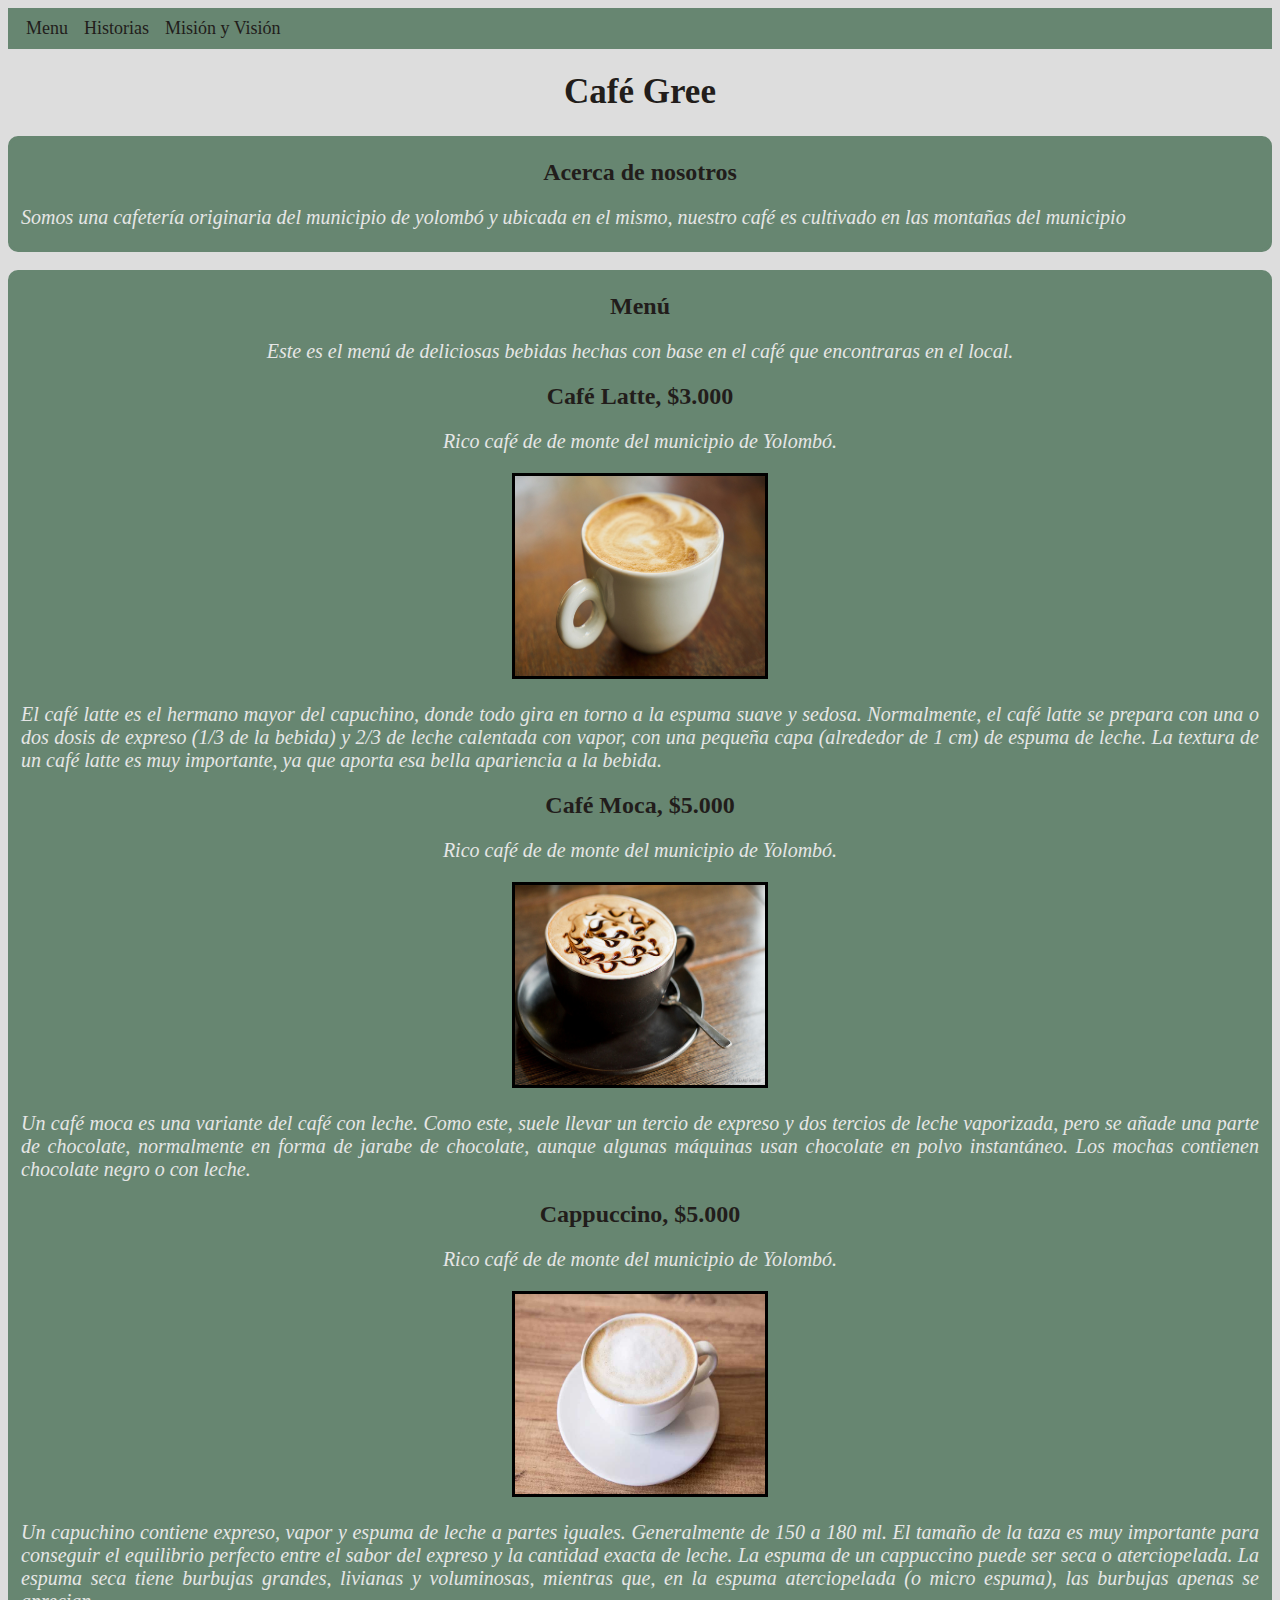
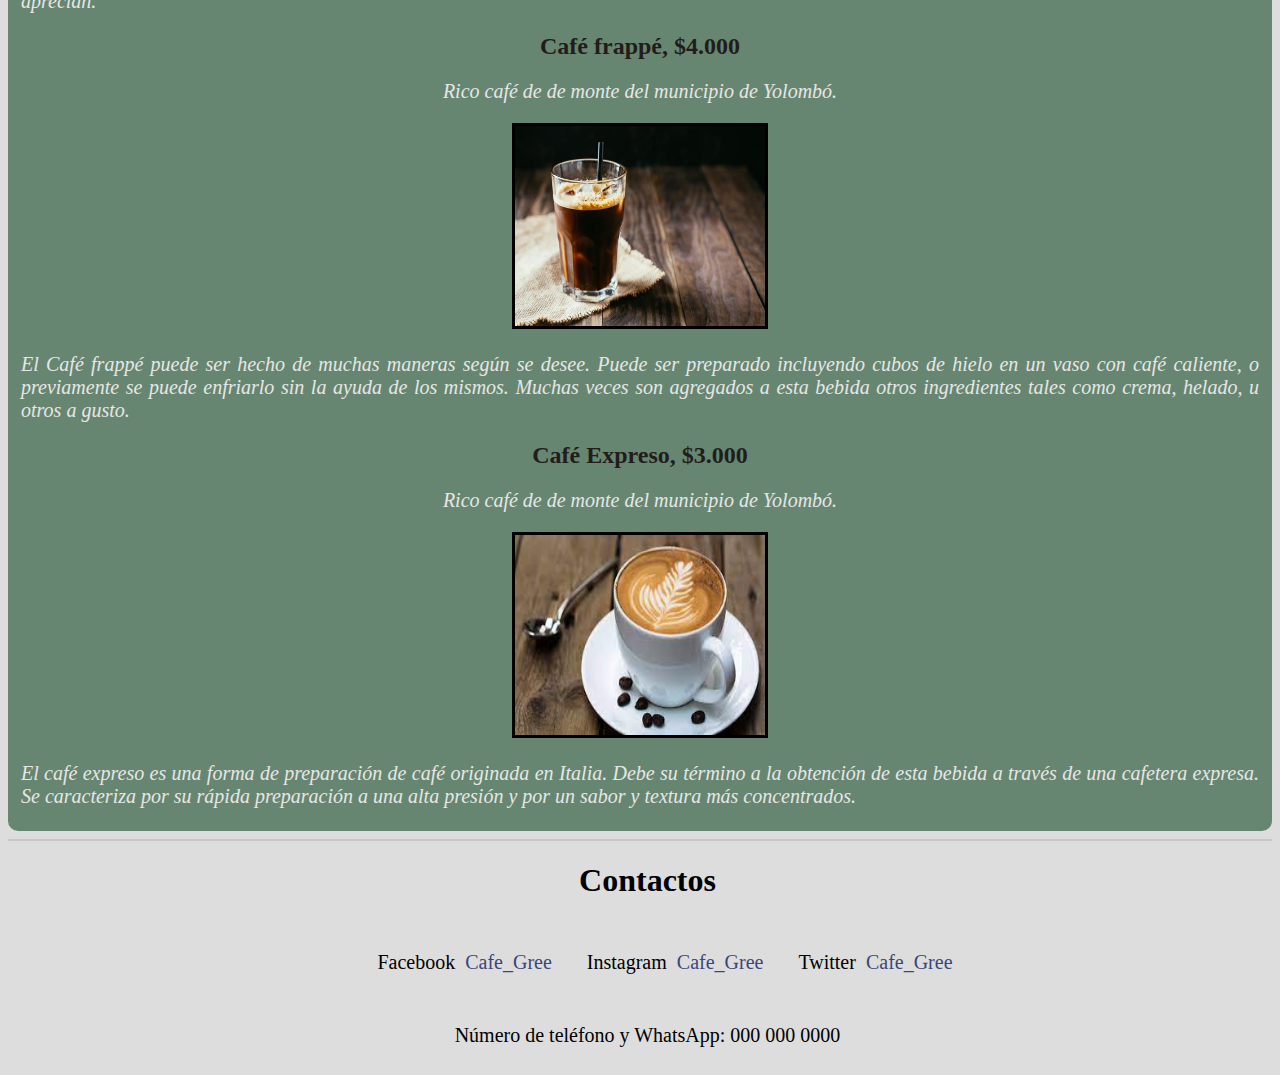
==== commit a0095745: "Add files via upload" ====
--- a/index.html
+++ b/index.html
@@ -48,7 +48,6 @@
             ya que aporta esa bella apariencia a la bebida.
           </p>
         </div>
-        <a class="aHistorias" href="historias.html">~ Historia Café Latte ~</a>
       </div>
       <!--Apartado Café Moca-->
       <div>
@@ -68,7 +67,6 @@
             instantáneo. Los mochas contienen chocolate negro o con leche.
           </p>
         </div>
-        <a class="aHistorias" href="historias.html"> ~ Historia Café Moca ~</a>
       </div>
       <!--Apartado Cappuccino-->
       <div>
@@ -90,7 +88,6 @@
             aterciopelada (o micro espuma), las burbujas apenas se aprecian.
           </p>
         </div>
-        <a class="aHistorias" href="historias.html">~ Historia Cappuccino ~</a>
       </div>
       <!--Apartado Café frappé-->
       <div>
@@ -110,7 +107,6 @@
             tales como crema, helado, u otros a gusto.
           </p>
         </div>
-        <a class="aHistorias" href="historias.html">~ Historia Café Frappé ~</a>
       </div>
       <!--Apartado Café Expreso-->
       <div>
@@ -129,9 +125,6 @@
             alta presión y por un sabor y textura más concentrados.
           </p>
         </div>
-        <a class="aHistorias" href="historias.html" style="padding-bottom: 20px"
-          >~ Historia Café Expreso ~</a
-        >
       </div>
     </div>
     <!--Apartado de Contactos-->
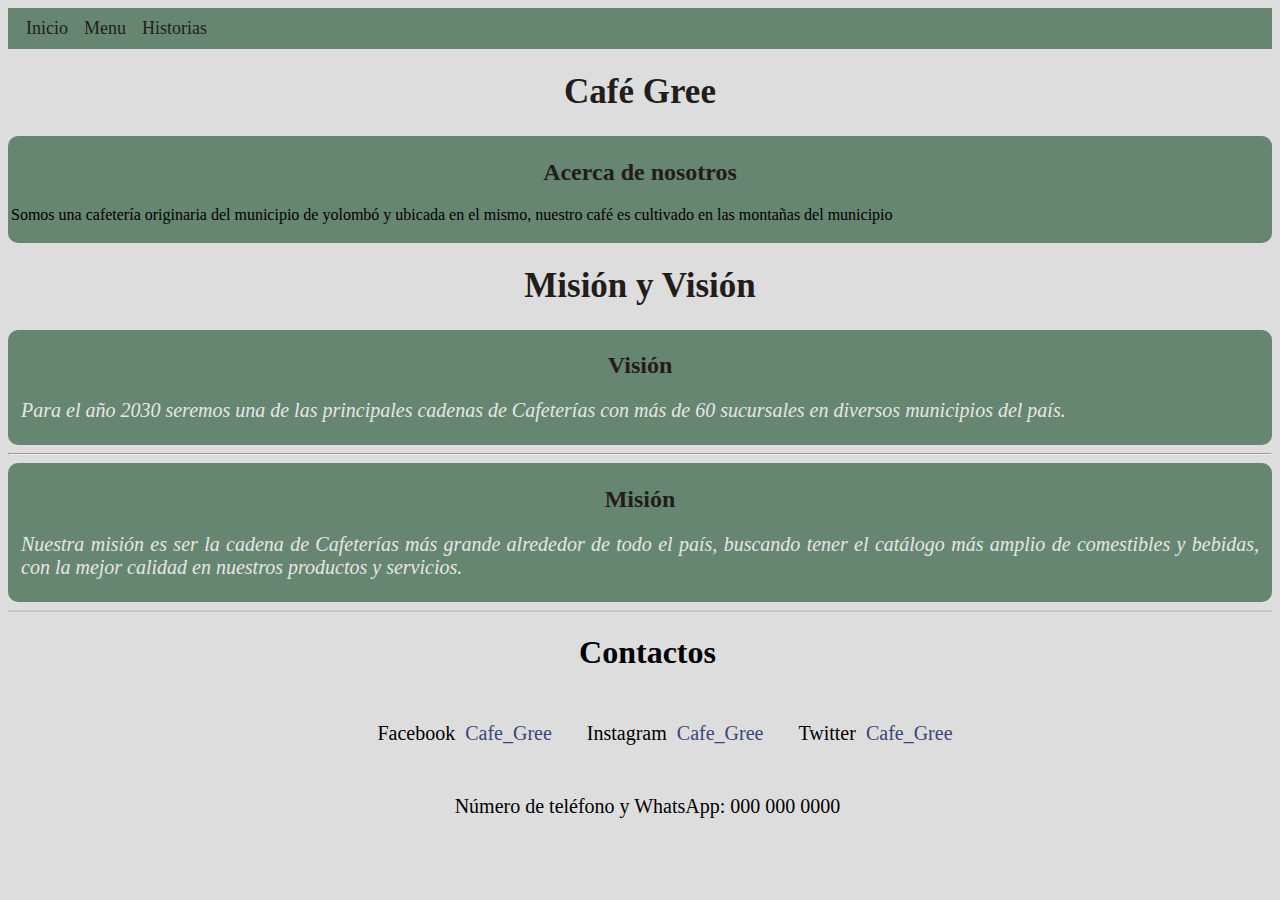
==== commit 126087c3: "Add files via upload" ====
--- a/index.html
+++ b/index.html
@@ -7,128 +7,42 @@
   <body>
     <!--Barra del Menu-->
     <ul class="BarraMenu">
-      <li><a href="index.html">Menu</a></li>
+      <li><a href="index.html">Inicio</a></li>
+      <li><a href="menu.html">Menu</a></li>
       <li><a href="historias.html">Historias</a></li>
-      <li><a href="mvsion.html">Misión y Visión</a></li>
     </ul>
-    <!--Titulo-->
+    <!--Titulo principal-->
     <h1 class="tituloPrincipal">Café Gree</h1>
     <!--Información-->
     <div class="divInfo">
       <h2>Acerca de nosotros</h2>
-      <p class="pTexto">
+      <p class="pTextoGeneral pTextoCentrado">
         Somos una cafetería originaria del municipio de yolombó y ubicada en el
         mismo, nuestro café es cultivado en las montañas del municipio
       </p>
     </div>
-    <hr class="hrInvi" />
-    <!--Menu de Cafes-->
-    <div class="divMenu">
-      <h2>Menú</h2>
-      <p class="pTextoPrin">
-        Este es el menú de deliciosas bebidas hechas con base en el café que
-        encontraras en el local.
+    <!--Titulo principal-->
+    <h1 class="tituloPrincipal">Misión y Visión</h1>
+    <!--Visión-->
+    <div class="divInfo">
+      <h2 class="h2MyV">Visión</h2>
+      <p class="pTextoGeneral pTexto">
+        Para el año 2030 seremos una de las principales cadenas de Cafeterías
+        con más de 60 sucursales en diversos municipios del país.
       </p>
-      <!--Apartado Café Latte-->
-      <div>
-        <h2>Café Latte, $3.000</h2>
-        <div class="CafesText">
-          <p class="pTextoPrin">Rico café de de monte del municipio de Yolombó.</p>
-        </div>
-        <div class="Cafes">
-          <img class="Latte" src="Image/Latte.jpg" alt="" />
-        </div>
-        <div>
-          <p class="pTexto">
-            El café latte es el hermano mayor del capuchino, donde todo gira en
-            torno a la espuma suave y sedosa. Normalmente, el café latte se
-            prepara con una o dos dosis de expreso (1/3 de la bebida) y 2/3 de
-            leche calentada con vapor, con una pequeña capa (alrededor de 1 cm)
-            de espuma de leche. La textura de un café latte es muy importante,
-            ya que aporta esa bella apariencia a la bebida.
-          </p>
-        </div>
-      </div>
-      <!--Apartado Café Moca-->
-      <div>
-        <h2>Café Moca, $5.000</h2>
-        <div class="CafesText">
-          <p class="pTextoPrin">Rico café de de monte del municipio de Yolombó.</p>
-        </div>
-        <div class="Cafes">
-          <img class="Moca" src="Image/Moca.jpg" alt="" />
-        </div>
-        <div>
-          <p class="pTexto">
-            Un café moca es una variante del café con leche. Como este, suele
-            llevar un tercio de expreso y dos tercios de leche vaporizada, pero
-            se añade una parte de chocolate, normalmente en forma de jarabe de
-            chocolate, aunque algunas máquinas usan chocolate en polvo
-            instantáneo. Los mochas contienen chocolate negro o con leche.
-          </p>
-        </div>
-      </div>
-      <!--Apartado Cappuccino-->
-      <div>
-        <h2>Cappuccino, $5.000</h2>
-        <div class="CafesText">
-          <p class="pTextoPrin">Rico café de de monte del municipio de Yolombó.</p>
-        </div>
-        <div class="Cafes">
-          <img class="Cappuccino" src="Image/Cappuccino.jpg" alt="" />
-        </div>
-        <div>
-          <p class="pTexto">
-            Un capuchino contiene expreso, vapor y espuma de leche a partes
-            iguales. Generalmente de 150 a 180 ml. El tamaño de la taza es muy
-            importante para conseguir el equilibrio perfecto entre el sabor del
-            expreso y la cantidad exacta de leche. La espuma de un cappuccino
-            puede ser seca o aterciopelada. La espuma seca tiene burbujas
-            grandes, livianas y voluminosas, mientras que, en la espuma
-            aterciopelada (o micro espuma), las burbujas apenas se aprecian.
-          </p>
-        </div>
-      </div>
-      <!--Apartado Café frappé-->
-      <div>
-        <h2>Café frappé, $4.000</h2>
-        <div class="CafesText">
-          <p class="pTextoPrin">Rico café de de monte del municipio de Yolombó.</p>
-        </div>
-        <div class="Cafes">
-          <img class="Helado" src="Image/CafeHelado.jpg" alt="" />
-        </div>
-        <div>
-          <p class="pTexto">
-            El Café frappé puede ser hecho de muchas maneras según se desee.
-            Puede ser preparado incluyendo cubos de hielo en un vaso con café
-            caliente, o previamente se puede enfriarlo sin la ayuda de los
-            mismos. Muchas veces son agregados a esta bebida otros ingredientes
-            tales como crema, helado, u otros a gusto.
-          </p>
-        </div>
-      </div>
-      <!--Apartado Café Expreso-->
-      <div>
-        <h2>Café Expreso, $3.000</h2>
-        <div class="CafesText">
-          <p class="pTextoPrin">Rico café de de monte del municipio de Yolombó.</p>
-        </div>
-        <div class="Cafes">
-          <img class="Expreso" src="Image/CafeExpreso.jpg" alt="" />
-        </div>
-        <div>
-          <p class="pTexto">
-            El café expreso es una forma de preparación de café originada en
-            Italia. Debe su término a la obtención de esta bebida a través de
-            una cafetera expresa. Se caracteriza por su rápida preparación a una
-            alta presión y por un sabor y textura más concentrados.
-          </p>
-        </div>
-      </div>
+    </div>
+    <hr class="hrInvisible" />
+    <!--Misión-->
+    <div class="divInfo">
+      <h2 class="h2MyV">Misión</h2>
+      <p class="pTextoGeneral pTexto">
+        Nuestra misión es ser la cadena de Cafeterías más grande alrededor de
+        todo el país, buscando tener el catálogo más amplio de comestibles y
+        bebidas, con la mejor calidad en nuestros productos y servicios.
+      </p>
     </div>
     <!--Apartado de Contactos-->
-    <hr class="hrContacto">
+    <hr class="hrContacto" />
     <div class="Contactos">
       <h1 class="h1Contactos">Contactos</h1>
       <div class="divLinks">
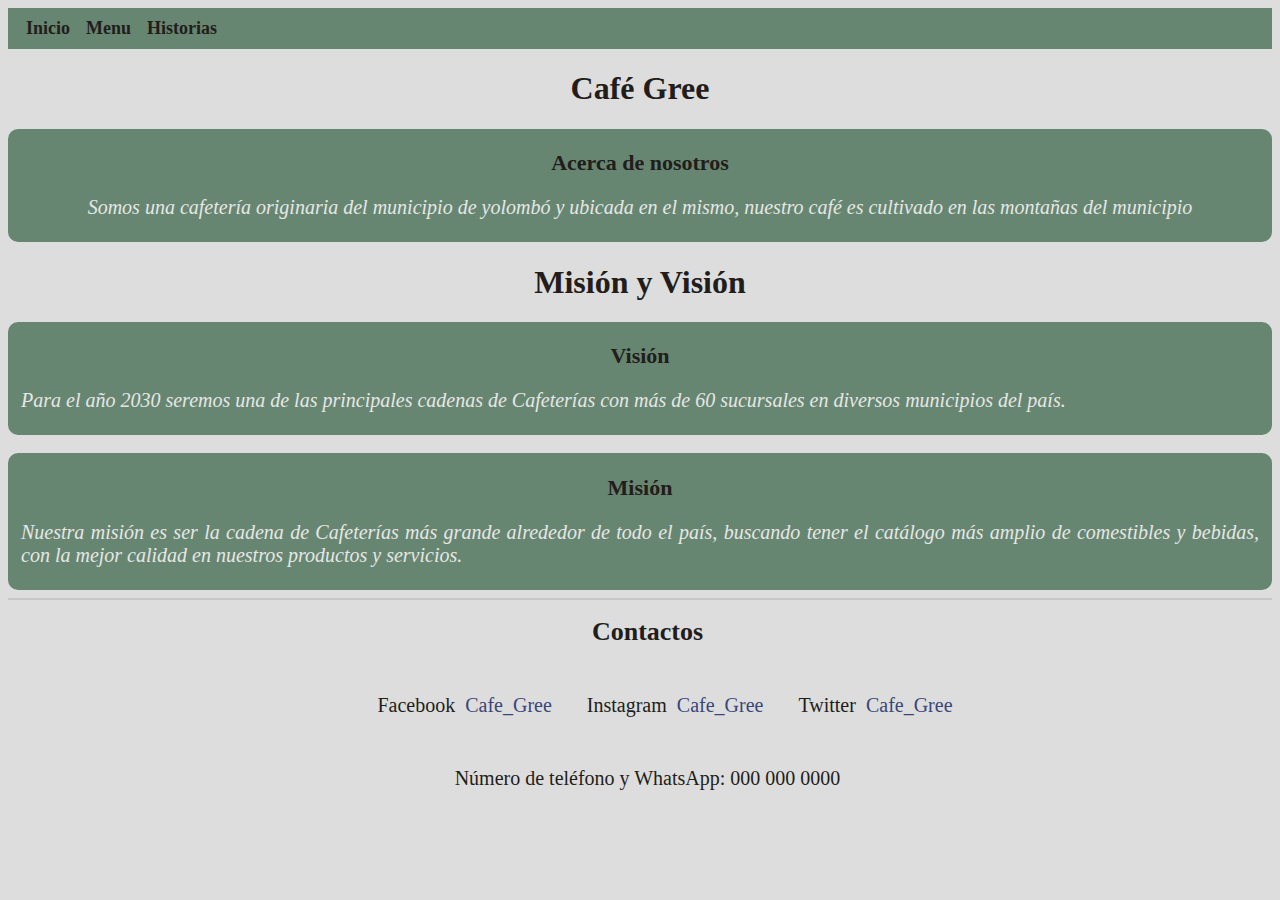
==== commit 99d928a4: "Add files via upload" ====
--- a/index.html
+++ b/index.html
@@ -1,7 +1,7 @@
 <!DOCTYPE html>
 <html>
   <head>
-    <title>Café Gree</title>
+    <title>Cafe Gree</title>
     <link rel="stylesheet" href="Diseños/Style.css" />
   </head>
   <body>
@@ -15,7 +15,7 @@
     <h1 class="tituloPrincipal">Café Gree</h1>
     <!--Información-->
     <div class="divInfo">
-      <h2>Acerca de nosotros</h2>
+      <h2 class="tituloSecundario">Acerca de nosotros</h2>
       <p class="pTextoGeneral pTextoCentrado">
         Somos una cafetería originaria del municipio de yolombó y ubicada en el
         mismo, nuestro café es cultivado en las montañas del municipio
@@ -25,7 +25,7 @@
     <h1 class="tituloPrincipal">Misión y Visión</h1>
     <!--Visión-->
     <div class="divInfo">
-      <h2 class="h2MyV">Visión</h2>
+      <h2 class="tituloSecundario">Visión</h2>
       <p class="pTextoGeneral pTexto">
         Para el año 2030 seremos una de las principales cadenas de Cafeterías
         con más de 60 sucursales en diversos municipios del país.
@@ -34,7 +34,7 @@
     <hr class="hrInvisible" />
     <!--Misión-->
     <div class="divInfo">
-      <h2 class="h2MyV">Misión</h2>
+      <h2 class="tituloSecundario">Misión</h2>
       <p class="pTextoGeneral pTexto">
         Nuestra misión es ser la cadena de Cafeterías más grande alrededor de
         todo el país, buscando tener el catálogo más amplio de comestibles y
--- a/Diseños/Style.css
+++ b/Diseños/Style.css
@@ -1,171 +1,143 @@
 /*Fondo*/
-body{
-    background-color:rgb(221, 221, 221);
+body {
+    background-color: rgb(221, 221, 221);
 }
 
 /*Barra de Navegación*/
-ul.BarraMenu{
-    display:flex;
-    background-color:rgb(103, 134, 113);
-    list-style-type:none;
-    margin:0px;
-    padding:10px;
+ul.BarraMenu {
+    display: flex;
+    background-color: rgb(103, 134, 113);
+    list-style-type: none;
+    margin: 0px;
+    padding: 10px;
 }
-li a{
-    color:rgb(34, 29, 27);
-    text-align:center;
-    text-decoration:none;
-    font-family:Georgia;
-    font-size:18px;
-    padding:8px;
+
+li a {
+    color: rgb(34, 29, 27);
+    text-align: center;
+    text-decoration: none;
+    font-family: Georgia;
+    font-size: 18px;
+    font-weight: bold;
+    padding: 8px;
 }
 
 /*Titulo principal*/
-h1.tituloPrincipal{
-    text-align:center;
-    font-family:Georgia;
-    font-style:initial;
-    font-size:35px;
-    color:rgb(34, 29, 27);
+h1.tituloPrincipal {
+    text-align: center;
+    font-size: 32px;
+}
+
+/*Encabezados*/
+h1,
+h2 {
+    font-family: Georgia;
+    font-style: initial;
+    color: rgb(34, 29, 27);
+    font-size: 22px;
+}
+
+h2.tituloSecundario {
+    text-align: center;
 }
 
 /*Parágrafos*/
-p.pTexto{
-    text-align:justify;
-    font-family:Georgia;
-    font-style:italic;
-    color:rgb(230, 230, 230);
-    font-size:20px;
-    padding-left:10px;
-    padding-right:10px;
-}
-p.pTextoPrin{
-    text-align:center;
-    font-family:Georgia;
-    font-style:italic;
-    color:rgb(230, 230, 230);
-    font-size:20px;
-    padding-left:10px;
-    padding-right:10px;
+p.pTextoGeneral {
+    font-family: Georgia;
+    font-style: italic;
+    color: rgb(230, 230, 230);
+    font-size: 20px;
+    padding: 0px 10px 0px 10px;
 }
 
-/*Encabezados*/
-h1, h2{
-    text-align:center;
-    color:rgb(34, 29, 27);
+p.pTexto {
+    text-align: justify;
+}
+
+p.pTextoCentrado {
+    text-align: center;
 }
 
 /*Información*/
-div.divInfo{
-    background-color:rgb(103, 134, 113);
-    border:3px solid rgb(103, 134, 113);
-    border-radius:10px;
+div.divInfo {
+    background-color: rgb(103, 134, 113);
+    border: 3px solid rgb(103, 134, 113);
+    border-radius: 10px;
 }
 
-/*Hr*/
-hr.hrInvi{
-    visibility:hidden;
+/*HR's*/
+hr.hrInvisible {
+    visibility: hidden;
+}
+
+hr.hrContacto {
+    border: 1px solid rgb(199, 199, 199);
 }
 
 /*Menu de Cafes*/
-div.divMenu{
-    background-color:rgb(103, 134, 113);
-    border:3px solid rgb(103, 134, 113);
-    border-radius:10px;
+div.divMenu {
+    background-color: rgb(103, 134, 113);
+    border: 3px solid rgb(103, 134, 113);
+    border-radius: 10px;
 }
-p.pMenu{
-    text-align:center;
+
+p.pMenu {
+    text-align: center;
 }
-p.DesCafe{
-    text-align:justify;
-    padding-left:10px;
-    padding-right:10px;
+
+/*Diseño Imagenes*/
+div.Cafes {
+    text-align: center;
 }
-/*Diseño Imagenes*/
-div.Cafes{
-    text-align:center;
-}
-div.CafesText{
-    text-align:center;
-}
-/*Imagenes*/
-.Latte{
-    border:3px solid;
-    width:250px;
-    height:200px;
-}
-.Moca{
-    border:3px solid;
-    width:250px;
-    height:200px;
-}
-.Cappuccino{
-    border:3px solid;
-    width:250px;
-    height:200px;
-}
-.Expreso{
-    border:3px solid;
-    width:250px;
-    height:200px;
-}
-.Helado{
-    border:3px solid;
-    width:250px;
-    height:200px;
-}
-/*Links*/
-a.aHistorias{
-    display:block;
-    text-align:center;
-    text-decoration:none;
-    font-family:Georgia;
-    font-style:oblique;
-    color:rgb(0, 0, 0);
-    font-size:20px;
+
+div.CafesText {
+    text-align: center;
 }
 
 /*Contactos*/
-hr.hrContacto{
-    border:1px solid rgb(199, 199, 199);
+div.Contactos {
+    display: block;
+    padding-left: 15px;
 }
-div.Contactos{
-    display:block;
-    padding-left:15px;
+
+div.divLinks {
+    display: flex;
+    justify-content: center;
 }
-div.divLinks{
-    display:flex;
-    justify-content:center;
+
+.links {
+    display: flex;
+    flex-direction: row;
+    align-items: center;
+    padding-left: 25px;
 }
-.links{
-    display:flex;
-    flex-direction:row;
-    align-items:center;
-    padding-left:25px;
+
+.links p {
+    padding: 10px
 }
-.links p{
-    padding:10px
+
+.numeros {
+    display: flex;
+    justify-content: center;
 }
-.numeros{
-    display:flex;
-    justify-content:center;
+
+h1.h1Contactos {
+    text-align: center;
+    font-size: 26px;
 }
-h1.h1Contactos{
-    font-family:Georgia;
-    text-align:center;
-    color:black;
+
+p.pContactos {
+    font-family: Georgia;
+    font-size: 20px;
+    text-align: center;
+    color: rgb(34, 29, 27);
 }
-p.pContactos{
-    font-family:Georgia;
-    font-size:20px;
-    text-align:center;
-    color:black;
-}
-a.aContactos{
-    display:block;
-    text-align:center;
-    text-decoration:none;
-    font-family:Georgia;
-    font-size:20px;
-    color:rgb(58, 70, 122);
-}
+
+a.aContactos {
+    display: block;
+    text-align: center;
+    text-decoration: none;
+    font-family: Georgia;
+    font-size: 20px;
+    color: rgb(58, 70, 122);
+}